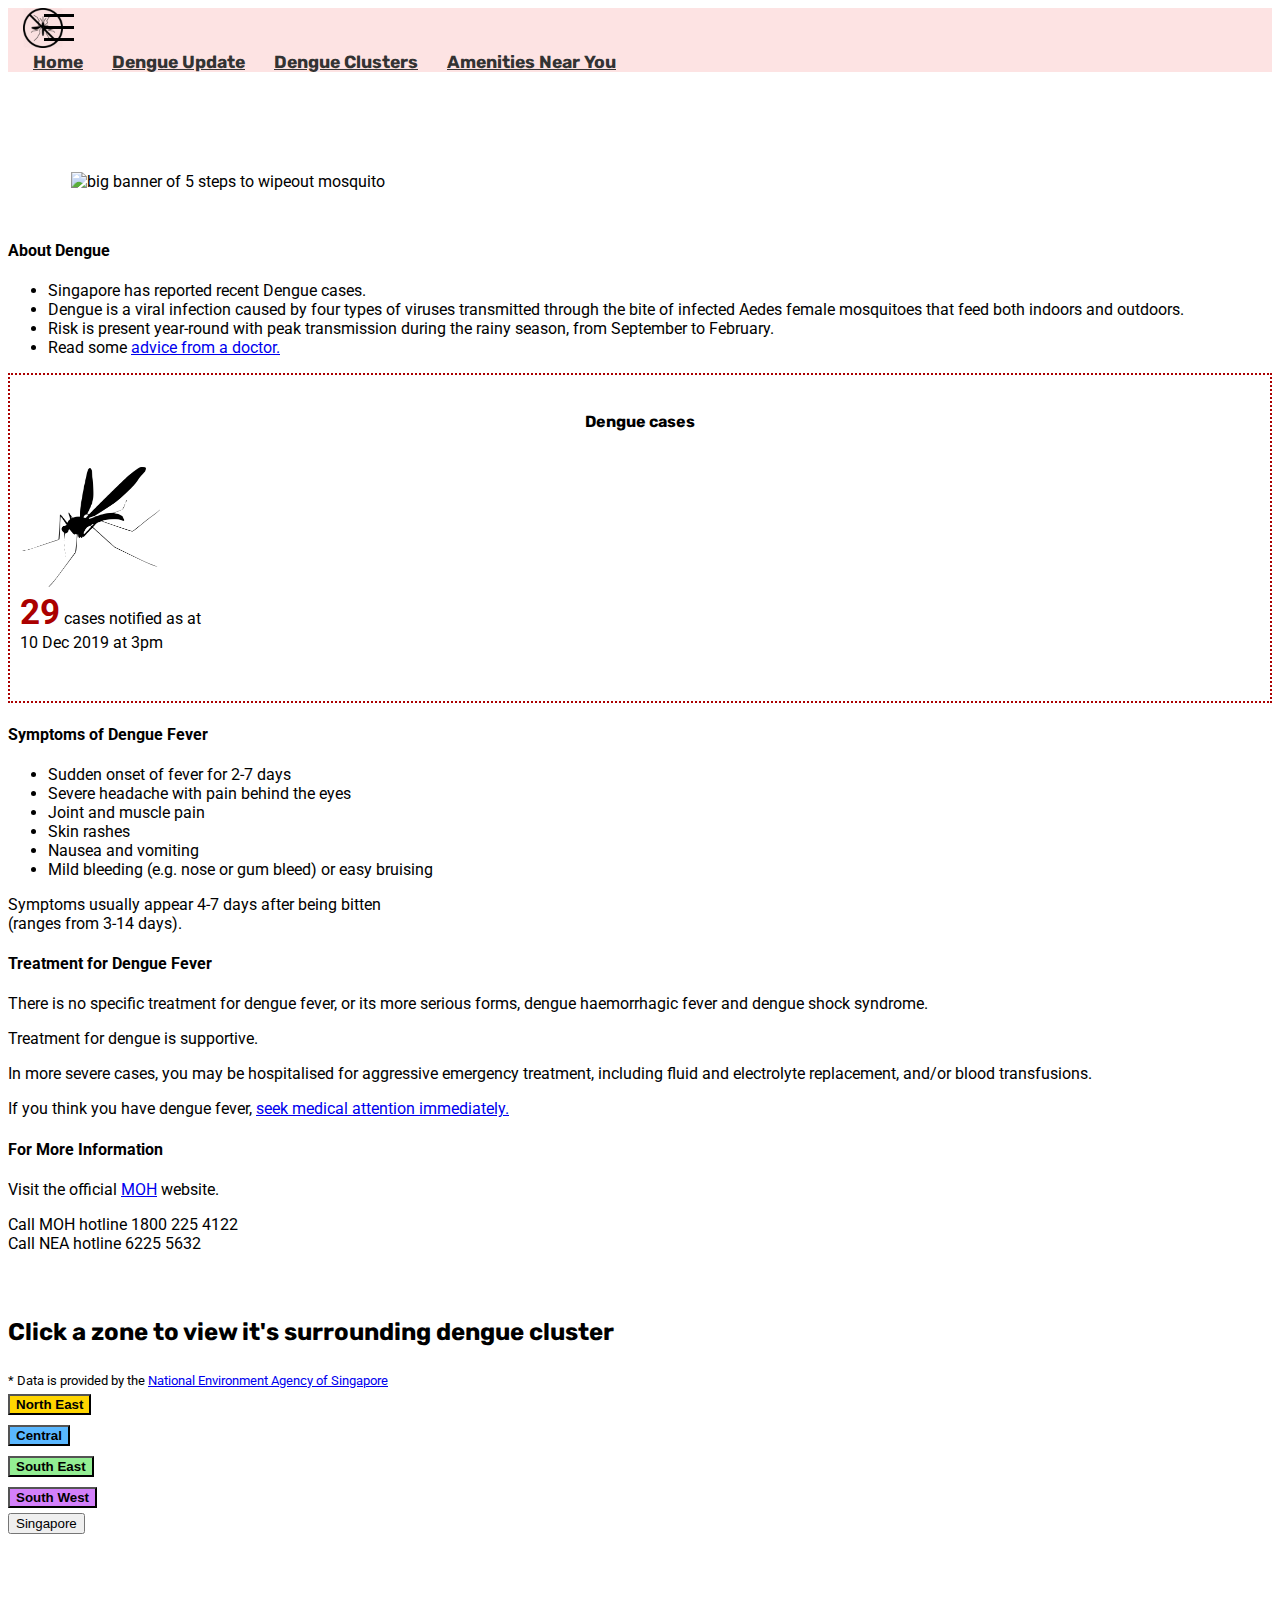
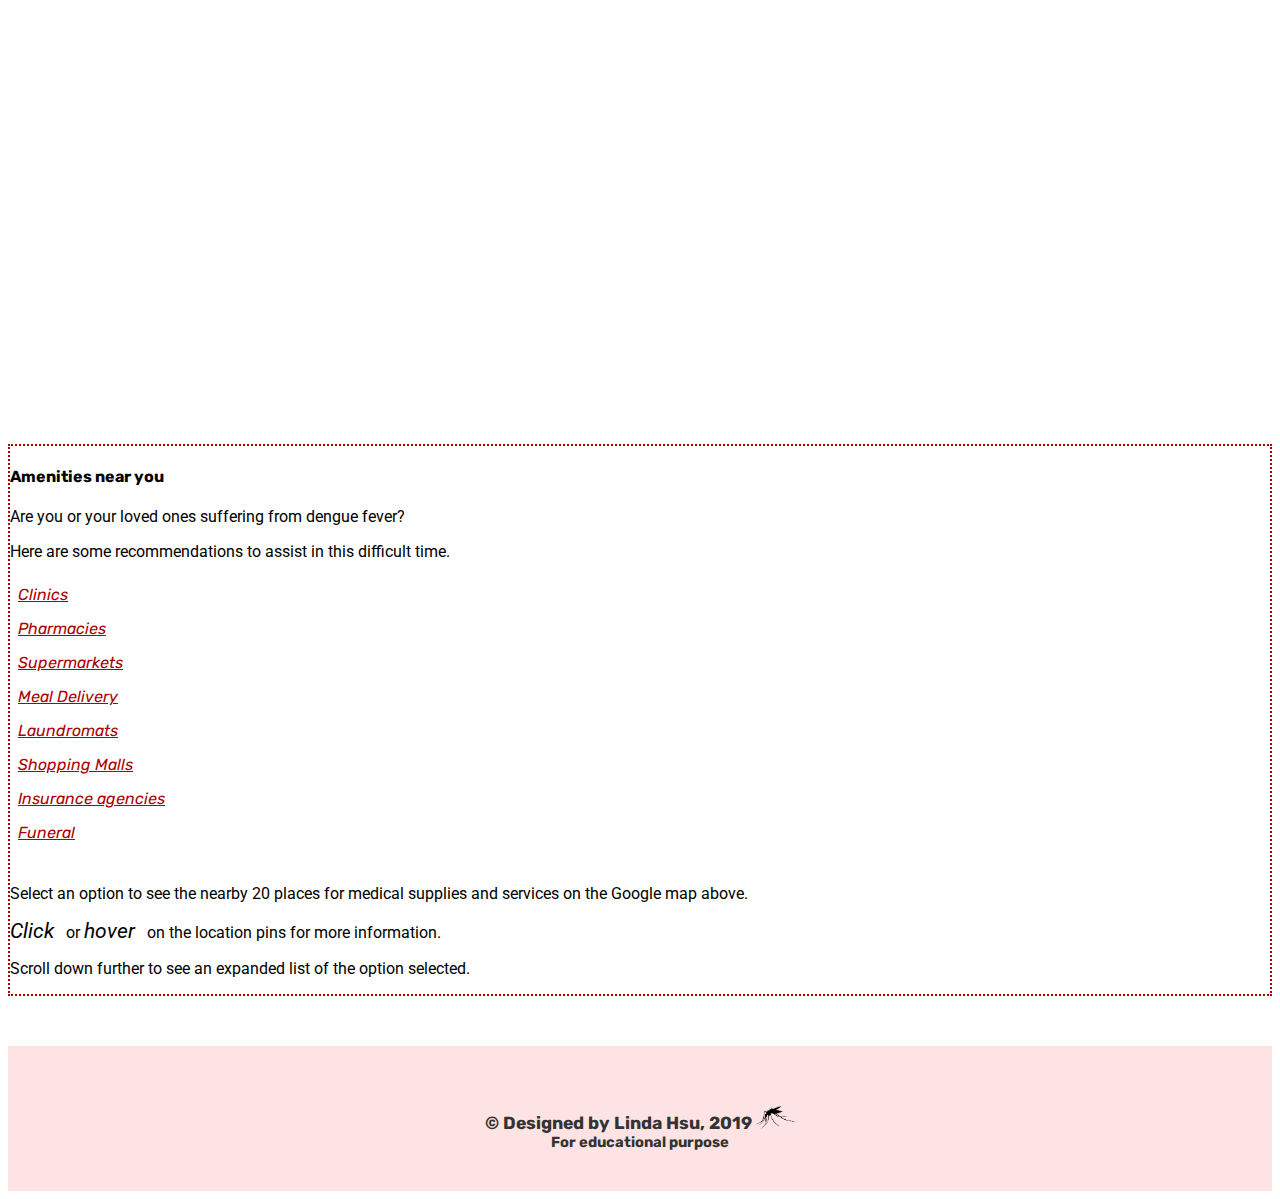
==== index.html @ a08a4c16 "added click or hover instruction in amenity box for users" ====
<!DOCTYPE html>
<html lang="en">

<head>
  <meta charset="UTF-8" />
  <meta name="viewport" content="width=device-width, initial-scale=1.0" />
  <meta http-equiv="X-UA-Compatible" content="ie=edge" />
  <title>DENGUE</title>
  <link rel="icon" href="assets/images/mosquito-favicon-no.png" type="image/png" />
  <link rel="stylesheet" href="https://stackpath.bootstrapcdn.com/bootstrap/4.4.0/css/bootstrap.min.css"
    integrity="sha384-SI27wrMjH3ZZ89r4o+fGIJtnzkAnFs3E4qz9DIYioCQ5l9Rd/7UAa8DHcaL8jkWt" crossorigin="anonymous" />
  <link href="https://fonts.googleapis.com/css?family=Roboto|Rubik&display=swap" rel="stylesheet" />
  <link rel="stylesheet" href="https://use.fontawesome.com/releases/v5.8.1/css/all.css"
    integrity="sha384-50oBUHEmvpQ+1lW4y57PTFmhCaXp0ML5d60M1M7uH2+nqUivzIebhndOJK28anvf" crossorigin="anonymous" />

  <link rel="stylesheet" href="assets/styles.css" />
</head>

<body>
  <!-- Start of Navbar -->
  <div id="page-top"></div>
  <div class="container">
    <nav class="navbar fixed-top navbar-expand-md">
      <img src="assets/images/mosquito-favicon-no.png" alt="small icon of a no mosquito" class="moz-brand" />
      <a href="#" class="navbar-toggler hamburger hamburger-animation" data-toggle="collapse"
        data-target="#navbarNavAltMarkup"><span></span></a>
      <div class="collapse navbar-collapse" id="navbarNavAltMarkup">
        <div class="navbar-nav">
          <a class="nav-item nav-link" href="#page-top">Home</a>
          <a class="nav-item nav-link" href="#dengue-update">Dengue Update</a>
          <a class="nav-item nav-link" href="#abovezones">Dengue Clusters</a>
          <a class="nav-item nav-link" href="#amenities">Amenities Near You</a>
        </div>
      </div>
    </nav>
  </div>
  <!-- End of Navbar-->

  <!-- Mozzie Wipeout Image -->
  <div class="container-fluid">
    <div class="mozzie-wipeout">
      <img src="assets/images/do-the-5-step-mw-banner.jpg" alt="big banner of 5 steps to wipeout mosquito" />
    </div>
  </div>

  <!-- About Dengue -->
  <div class="container" id="dengue-update">
    <div class="row">
      <div class="col-sm-12 col-lg-6">
        <div class="about-dengue" id="about-dengue">
          <h4>About Dengue</h4>
          <ul>
            <li>Singapore has reported recent Dengue cases.</li>
            <li>
              Dengue is a viral infection caused by four types of viruses
              transmitted through the bite of infected Aedes female mosquitoes
              that feed both indoors and outdoors.
            </li>
            <li>
              Risk is present year-round with peak transmission during the
              rainy season, from September to February.
            </li>
            <li>
              Read some
              <a href="https://uexglobal.com/2019/06/21/dengue-in-singapore-advice-by-dr-leong-hoe-nam-specialist-in-infectious-diseases/"
                target="_blank">advice from a doctor.</a>
            </li>
          </ul>
        </div>
      </div>

      <!-- Dengue Cases -->
      <div class="col-sm-12 col-lg-6">
        <div class="dengue-cases" id="dengue-cases">
          <h4>Dengue cases</h4>
          <div class="mosq-div">
            <img src="assets/images/mosquito1.png" alt="mosquito with thin legs and long wings" class="mosq-icon" />
          </div>
          <!-- <span class="number-cases"> -->
          <div class="cases-div">
            <span class="reported-cases">29</span>
            <span>cases notified as at</span><br />
            <span>10 Dec 2019 at 3pm</span>
          </div>
        </div>
      </div>
    </div>

    <!-- Dengue Symptoms -->
    <div class="row">
      <div class="col-sm-12 col-lg-6">
        <div class="dengue-symptoms">
          <h4>Symptoms of Dengue Fever</h4>
          <ul>
            <li>Sudden onset of fever for 2-7 days</li>
            <li>Severe headache with pain behind the eyes</li>
            <li>Joint and muscle pain</li>
            <li>Skin rashes</li>
            <li>Nausea and vomiting</li>
            <li>Mild bleeding (e.g. nose or gum bleed) or easy bruising</li>
          </ul>
          <p>
            Symptoms usually appear 4-7 days after being bitten <br>(ranges from
            3-14 days).
          </p>
        </div>
      </div>

      <!-- Dengue treatment -->
      <div class="col-sm-12 col-lg-6">
        <div class="dengue-treatment">
          <h4>Treatment for Dengue Fever</h4>
          <p>
            There is no specific treatment for dengue fever, or its more
            serious forms, dengue haemorrhagic fever and dengue shock
            syndrome.
          </p>
          <p>Treatment for dengue is supportive.</p>
          <p>
            In more severe cases, you may be hospitalised for aggressive
            emergency treatment, including fluid and electrolyte replacement,
            and/or blood transfusions.
          </p>
          <p>
            If you think you have dengue fever,
            <a href="http://www.doctors.com.sg/" target="_blank">seek medical attention immediately.</a>
          </p>
        </div>
      </div>
    </div>

    <div class="row">
      <div class="col-sm-12 col-lg-8 offset-lg-2">
        <div class="more-information">
          <h4>For More Information</h4>
          <p>
            Visit the official
            <a href="https://www.moh.gov.sg/diseases-updates/dengue" target="_blank">MOH</a>
            website.
          </p>

          <span>Call MOH hotline <i class="fas fa-phone"></i> 1800 225 4122</span>
          <br />
          <span>Call NEA hotline <i class="fas fa-phone"></i> 6225 5632</span>
        </div>
      </div>
    </div>
  </div>

  <!-- In between Dengue information and Select zone -->
  <div class="container">
    <div id="abovezones"></div>
  </div>

  <!-- Start of Select Zone -->
  <div class="container">
    <div class="select-zone" id="select-zone">
      <h3>
        Click a zone to view it's surrounding dengue cluster
      </h3>
      <small>* Data is provided by the <a href="https://data.gov.sg/search?q=dengue"> National Environment Agency of
          Singapore</a></small>
      <div class="zonebtns" id="zonebtns">
        <div class="row">
          <div class="col-6 col-md-3">
            <button type="button" class="btn btn-block north-east">
              North East
            </button>
          </div>
          <div class="col-6 col-md-3">
            <button type="button" class="btn btn-block central">
              Central
            </button>
          </div>
          <div class="col-6 col-md-3">
            <button type="button" class="btn btn-block south-east">
              South East
            </button>
          </div>
          <div class="col-6 col-md-3">
            <button type="button" class="btn btn-block south-west">
              South West
            </button>
          </div>
        </div>
        <div class="row">
          <div class="col-12 col-md-6 offset-md-3">
            <button type="button" class="btn btn-block singapore">
              Singapore
            </button>
          </div>
        </div>
      </div>
    </div>
  </div>
  <!-- End of Select Zone -->

  <!-- Google Map -->
  <div class="container-fluid">
    <div id="map"></div>
  </div>

  <!-- Amenities Card -->
  <div class="container">
    <div class="card eastcard">
      <div class=" card-body">
        <h4 class="card-title" id="amenities">Amenities near you</h4>
        <p class="card-text">
          Are you or your loved ones suffering from dengue fever?
        </p>
        <p>
          Here are some recommendations to assist in this difficult time.
        </p>

        <div class="row nearby-places" id="nearby-places">
          <div class="col-md-4 col-lg-3">
            <a href="#zonebtns" class="card-link clinics"><i class="fas fa-clinic-medical"></i>Clinics</a>
          </div>
          <div class="col-md-4 col-lg-3">
            <a href="#zonebtns" class="card-link pharmacies"><i class="fas fa-pills"></i>Pharmacies</a>
          </div>
          <div class="col-md-4 col-lg-3">
            <a href="#zonebtns" class="card-link spmkt"><i class="fas fa-shopping-cart"></i>Supermarkets</a>
          </div>
          <div class="col-md-4 col-lg-3">
            <a href="#zonebtns" class="card-link meals"><i class="fas fa-utensils"></i>Meal Delivery</a>
          </div>
          <div class="col-md-4 col-lg-3 laundromat">
            <a href="#zonebtns" class="card-link laundromats"><i class="fas fa-tshirt"></i>Laundromats</a>
          </div>
          <div class="col-md-4 col-lg-3">
            <a href="#zonebtns" class="card-link shopping"><i class="fas fa-building"></i>Shopping Malls</a>
          </div>
          <div class="col-lg-3 d-none d-lg-block">
            <a href="#zonebtns" class="card-link insurance"><i class="fas fa-landmark"></i>Insurance agencies</a>
          </div>
          <div class="col-lg-3 d-none d-lg-block">
            <a href="#zonebtns" class="card-link funeral"><i class="fas fa-store"></i>Funeral</a>
          </div>
        </div>
        <br />
        <p>
          Select an option to see the nearby 20 places for medical supplies
          and services on the Google map above.
        </p>
        <p><i>Click</i> or <i>hover</i> on the location pins for more information.</p>
        <p>
          Scroll down further to see an expanded list of the option selected.
        </p>
      </div>
    </div>
  </div>
  <!-- Google Map results table-->
  <div class="container">
    <div class="results-table"></div>
  </div>

  <div class="container-fluid footer-div">
    <footer class="footer">
      <div class="footer-icons">
        <a href="https://github.com/Paddlepop25" target="_blank"><i class="fab fa-github"></i></a>
        <a href="https://www.linkedin.com/in/lindahsu007/" target="_blank"><i class="fab fa-linkedin-in"></i></a>
        <a href="https://twitter.com/shecodeshsucode" target="_blank"><i class="fab fa-twitter"></i></a>
        <a href="https://www.instagram.com/shecodeshsucodes/" target="_blank"><i class="fab fa-instagram"></i></a>
      </div>
      <p>
        &copy; Designed by Linda Hsu, 2019
        <a href="https://www.moh.gov.sg/diseases-updates/dengue" target="_blank"><img
            src="assets/images/mosquito-favicon-big.png" alt="small icon of a mosquito sucking blood"
            class="footer-mosq" />
        </a>
      </p>
      <small>For educational purpose</small>
      <br />
    </footer>
  </div>

  <!--Bootstrap CDNs-->
  <script src="https://code.jquery.com/jquery-3.4.1.slim.min.js"
    integrity="sha384-J6qa4849blE2+poT4WnyKhv5vZF5SrPo0iEjwBvKU7imGFAV0wwj1yYfoRSJoZ+n"
    crossorigin="anonymous"></script>
  <script src="https://cdn.jsdelivr.net/npm/popper.js@1.16.0/dist/umd/popper.min.js"
    integrity="sha384-Q6E9RHvbIyZFJoft+2mJbHaEWldlvI9IOYy5n3zV9zzTtmI3UksdQRVvoxMfooAo"
    crossorigin="anonymous"></script>
  <script src="https://stackpath.bootstrapcdn.com/bootstrap/4.4.0/js/bootstrap.min.js"
    integrity="sha384-3qaqj0lc6sV/qpzrc1N5DC6i1VRn/HyX4qdPaiEFbn54VjQBEU341pvjz7Dv3n6P"
    crossorigin="anonymous"></script>

  <!--Google Map API-->
  <script
    src="https://maps.googleapis.com/maps/api/js?key=AIzaSyAQOzXrUwtwRVkzSyWzeRdxfpiPe7kBliU&libraries=places&callback=initMap"
    async defer></script>

  <!--Own js file-->
  <script src="assets/scripts/app.js"></script>
  <script src="assets/scripts/scrolling-effect.js"></script>
  <script src="assets/scripts/dengue-clusters.js"></script>
  <script src="assets/scripts/places/clinic.js"></script>
  <script src="assets/scripts/places/pharmacy.js"></script>
  <script src="assets/scripts/places/mealdelivery.js"></script>
  <script src="assets/scripts/places/laundromat.js"></script>
  <script src="assets/scripts/places/supermarket.js"></script>
  <script src="assets/scripts/places/shoppingmalls.js"></script>
  <script src="assets/scripts/places/insurance.js"></script>
  <script src="assets/scripts/places/funeral.js"></script>
</body>

</html>
---- assets/styles.css ----
body {
  font-size: 16px;
  font-family: "Roboto", sans-serif;
}

.navbar {
  background: #fde3e3;
}

.moz-brand {
  margin: 0 15px;
  width: 40px;
  height: 40px;
}

.navbar-nav a {
  font-family: "Rubik", sans-serif;
  color: #333333;
  font-weight: bold;
  font-size: 1.1rem;
  text-align: center;
  margin-left: 25px;
}

.navbar-nav a:hover {
  color: rgb(171, 0, 0);
}

.hamburger {
  position: relative;
  display: inline-block;
  width: 30px;
  height: 30px;
  right: 25px;
}
.hamburger span {
  margin: 0 auto;
  position: relative;
  top: 8px;
  right: 13px;
}
.hamburger span:before,
.hamburger span:after {
  position: absolute;
  content: "";
}
.hamburger span,
.hamburger span:before,
.hamburger span:after {
  width: 30px;
  height: 3px;
  background-color: #000;
  display: block;
}
.hamburger span:before {
  margin-top: -12px;
}
.hamburger span:after {
  margin-top: 12px;
}
.hamburger-animation {
  -webkit-transform: rotate(0deg);
  transform: rotate(0deg);
  -webkit-transition: 0.2s ease;
  transition: 0.2s ease;
}
.hamburger-animation:hover {
  -webkit-transform: rotate(90deg);
  transform: rotate(90deg);
}

.mozzie-wipeout img {
  width: 90%;
  display: block;
  margin: 100px auto;
  margin-bottom: 50px;
}

.dengue-description {
  border: 2px dotted rgb(171, 0, 0);
  padding: 15px 10px;
  margin-bottom: 20px;
}

.dengue-description h4 {
  text-align: center;
  font-family: "Rubik", sans-serif;
  font-weight: bold;
}

.dengue-description ul {
  line-height: 30px;
  padding-left: 20px;
}

.dengue-description a {
  color: rgb(171, 0, 0);
  font-style: italic;
}

.dengue-description a:hover {
  color: rgb(171, 0, 0);
}

.dengue-cases {
  border: 2px dotted rgb(171, 0, 0);
  padding: 15px 10px;
}
.dengue-cases h4 {
  font-family: "Rubik", sans-serif;
  font-weight: bold;
  text-align: center;
}

.div-for-icon {
  text-align: center;
}

.mosq-icon {
  width: 120px;
  height: 100px;
}

.div-for-cases {
  text-align: center;
}

.reported-cases {
  font-size: 2.2rem;
  font-weight: bold;
  color: rgb(171, 0, 0);
}

#abovezones {
  height: 40px;
}

.select-zone h3 {
  font-family: "Rubik", sans-serif;
  font-weight: bold;
  font-size: 1.5rem;
  margin-top: 25px;
  /* margin-bottom: 20px; */
}

.zonebtns .north-east {
  margin: 5px 0;
  font-weight: bold;
  background: #ffd500;
}

.zonebtns .north-east:hover {
  background: rgb(243, 170, 1);
  color: #ffffff;
}

.zonebtns .central {
  margin: 5px 0;
  font-weight: bold;
  background: #59b7ff;
}

.zonebtns .central:hover {
  background: #248cdb;
  color: #ffffff;
}

.zonebtns .south-east {
  margin: 5px 0;
  font-weight: bold;
  background: #93ee93;
}

.zonebtns .south-east:hover {
  background: #1db61d;
  color: #ffffff;
}

.zonebtns .south-west {
  margin: 5px 0;
  font-weight: bold;
  background: #d380fa;
}

.zonebtns .south-west:hover {
  background: #a12dee;
  color: #ffffff;
}

.zonebtns .reset-btn {
  margin: 5px 0;
  font-weight: bold;
}

.zonebtns .reset-btn:hover {
  color: #333333;
}

#map {
  width: 100%;
  height: 50vh;
  margin: 30px auto;
}

/* Styling for clusters' infowindows */
#cluster-infobox {
  line-height: 23px;
}

/* Styling for amenities' infowindows */
.infoWindow-header {
  font-family: "Rubik", sans-serif;
  margin-bottom: -8px;
  color: rgb(171, 0, 0);
  font-weight: bold;
}

.infoWindow-content {
  background: #fcf6f6;
  margin-bottom: 5px;
  font-size: 0.9rem;
}

.eastcard {
  border: 2px dotted rgb(171, 0, 0);
  margin-bottom: 20px;
}

.eastcard h4 {
  font-family: "Rubik", sans-serif;
  font-weight: bold;
}

.eastcard i {
  margin-right: 8px;
  font-size: 1.3rem;
  text-align: left;
}

.eastcard a {
  color: rgb(171, 0, 0);
  font-style: italic;
  text-align: left;
  line-height: 32px;
  font-family: "Rubik", sans-serif;
}

.eastcard a:hover {
  color: rgb(138, 2, 2);
}

.results-table {
  margin-bottom: 50px;
}

tr:nth-child(even) {
  background: #fcf6f6;
}

thead .table-header {
  background: #fcf1f1;
}

.footer-div {
  padding-left: 0;
  padding-right: 0;
}

.footer {
  background: #fde3e3;
  color: #333333;
  font-family: "Rubik", sans-serif;
  font-weight: bold;
  font-size: 1.1rem;
  text-align: center;
}

.footer-icons i {
  color: #333333;
  font-size: 1.7rem;
  margin: 20px 10px 0 10px;
}

.footer-icons i:hover {
  color: rgb(171, 0, 0);
}

.footer p {
  padding-top: 10px;
  margin-bottom: 0;
}

.footer-mosq {
  width: 40px;
}

.footer-mosq:hover {
  filter: drop-shadow(1px 1px 1px rgb(116, 107, 107));
  animation: shake 0.82s cubic-bezier(0.36, 0.07, 0.19, 0.97) both;
  transform: translate3d(0, 0, 0);
  backface-visibility: hidden;
  perspective: 1000px;
}

@keyframes shake {
  10%,
  90% {
    transform: translate3d(-1px, 0, 0);
  }

  20%,
  80% {
    transform: translate3d(0, 2px, 0);
  }

  30%,
  50%,
  70% {
    transform: translate3d(-1px, 0, 0);
  }

  40%,
  60% {
    transform: translate3d(-2px, 1px, 0);
  }
}

.footer small {
  display: block;
  margin-bottom: 20px;
}

@media (max-width: 767.98px) {
  .navbar-nav a:first-child {
    margin-top: 10px;
  }
  .navbar-nav a:last-child {
    margin-bottom: 20px;
  }
  .mozzie-wipeout img {
    width: 100%;
  }
}

@media (min-width: 992px) {
  .dengue-cases {
    height: 296px;
  }
  .mosq-icon {
    width: 140px;
    height: 120px;
    margin-top: 15px;
  }
}

@media (min-width: 992px) {
  .table-sm {
    margin: 0 auto;
  }
}
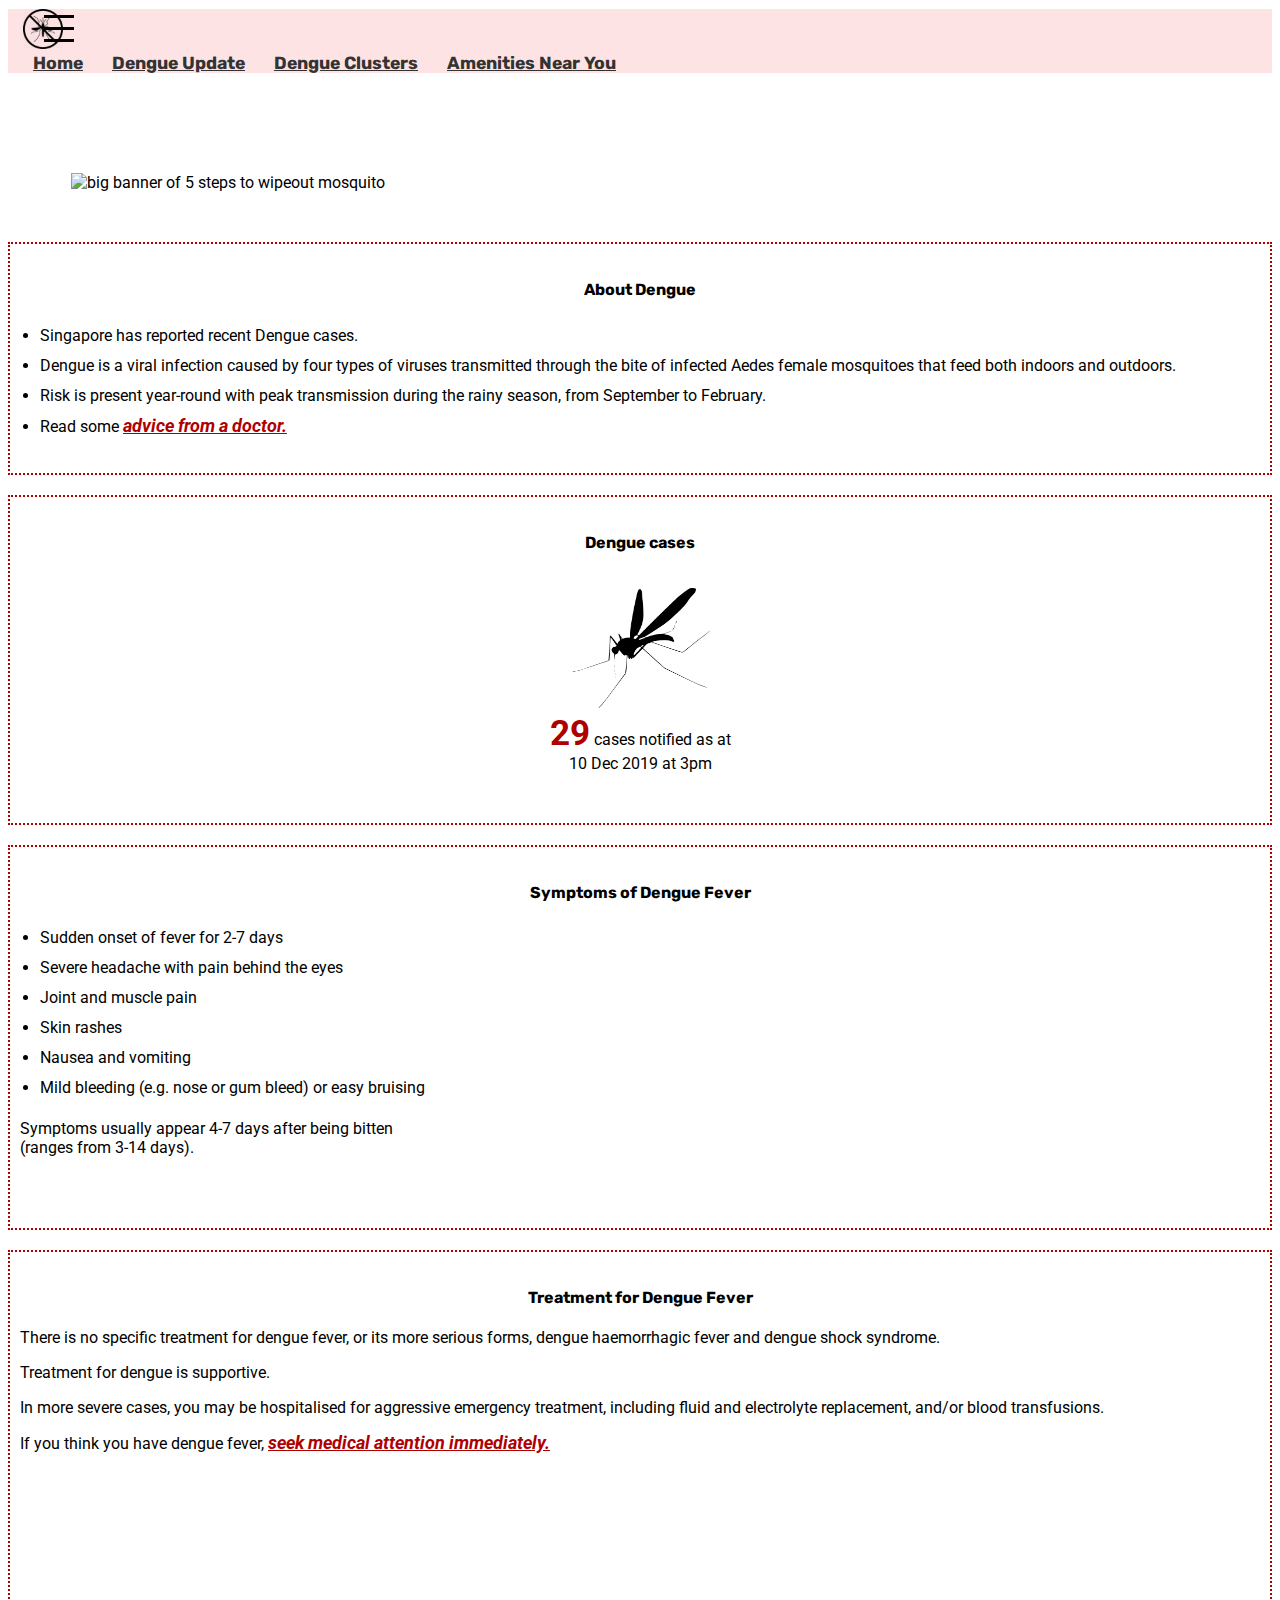
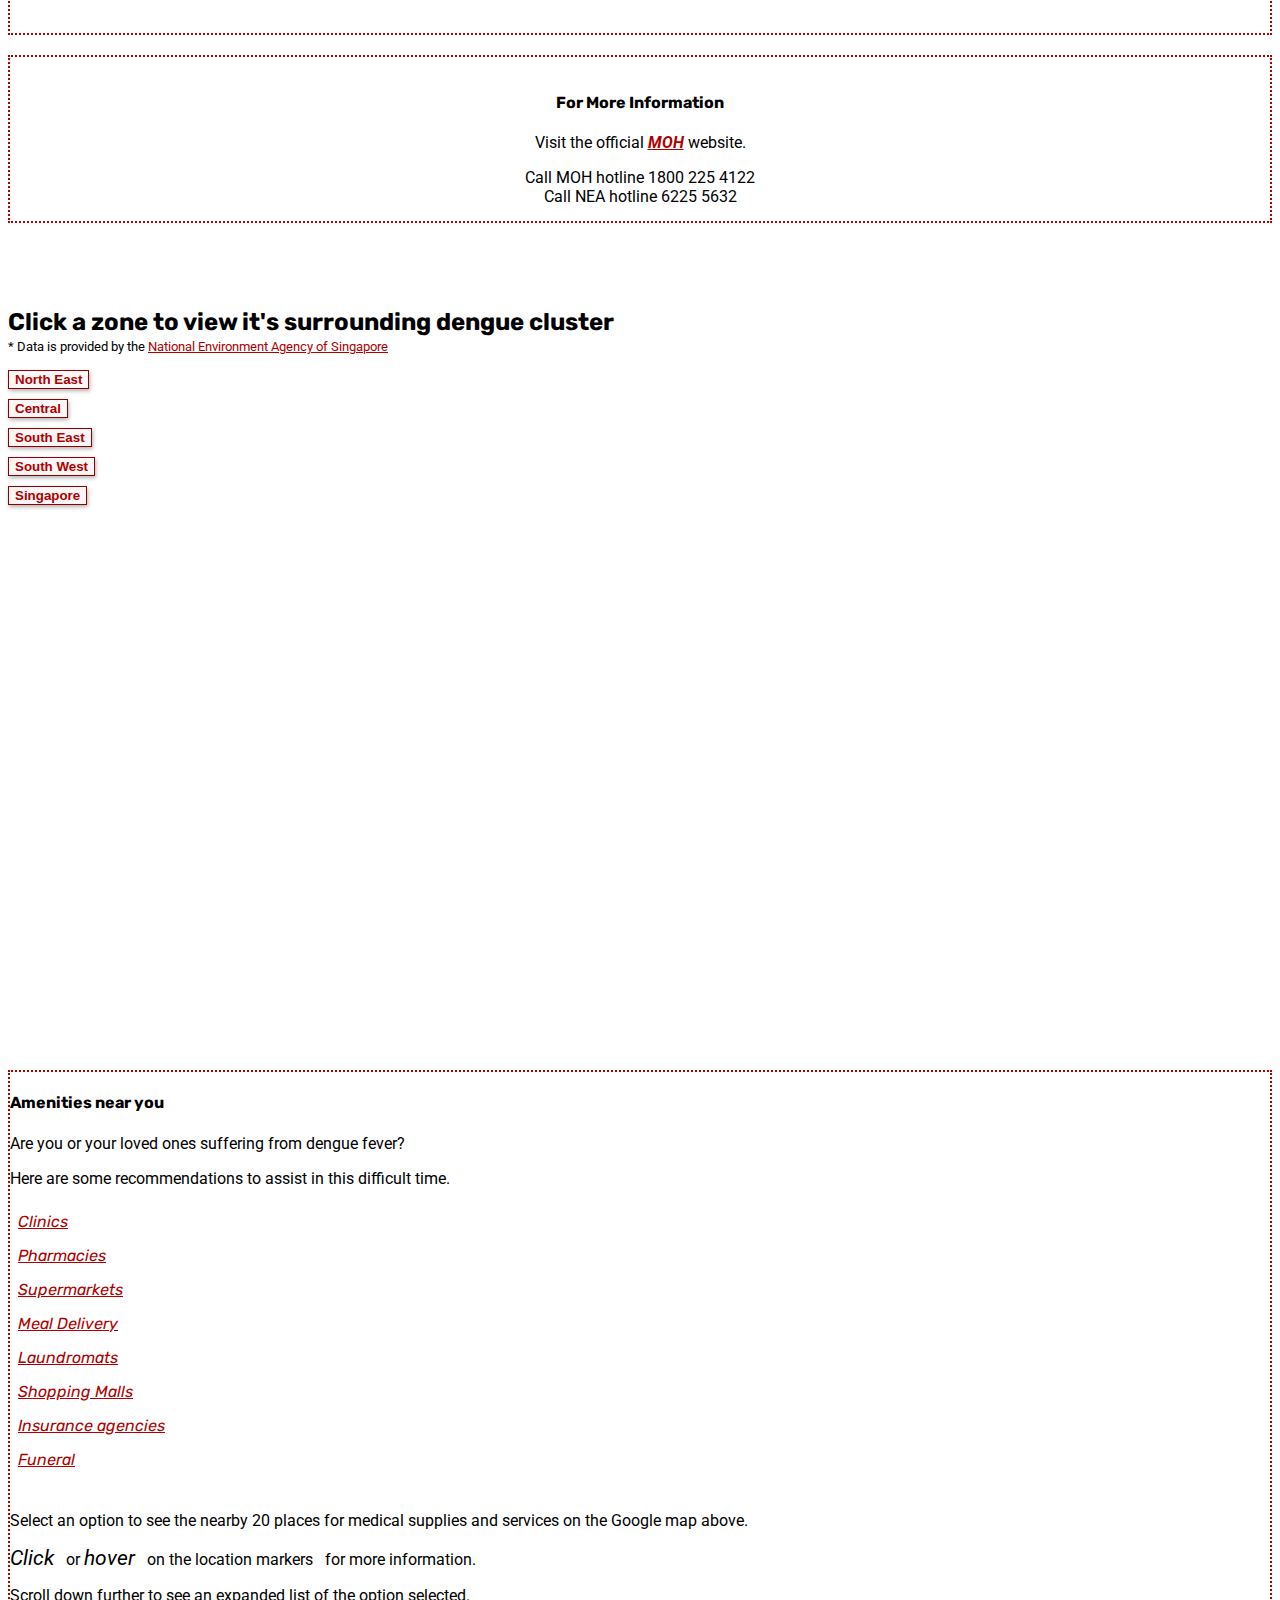
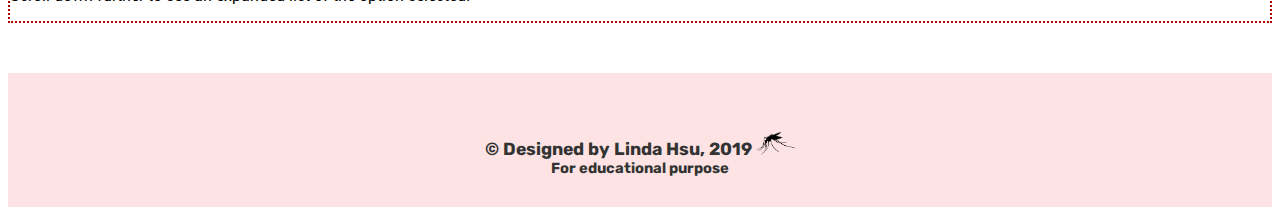
==== commit 8f2c7d6c: "changed all rgb colors to hexidecimal #" ====
--- a/index.html
+++ b/index.html
@@ -44,10 +44,10 @@
   </div>
 
   <!-- About Dengue -->
-  <div class="container" id="dengue-update">
+  <div class="container">
     <div class="row">
       <div class="col-sm-12 col-lg-6">
-        <div class="about-dengue" id="about-dengue">
+        <div class="about-dengue">
           <h4>About Dengue</h4>
           <ul>
             <li>Singapore has reported recent Dengue cases.</li>
@@ -63,7 +63,7 @@
             <li>
               Read some
               <a href="https://uexglobal.com/2019/06/21/dengue-in-singapore-advice-by-dr-leong-hoe-nam-specialist-in-infectious-diseases/"
-                target="_blank">advice from a doctor.</a>
+                target="_blank" id="dengue-update">advice from a doctor.</a>
             </li>
           </ul>
         </div>
@@ -71,7 +71,7 @@
 
       <!-- Dengue Cases -->
       <div class="col-sm-12 col-lg-6">
-        <div class="dengue-cases" id="dengue-cases">
+        <div class="dengue-cases">
           <h4>Dengue cases</h4>
           <div class="mosq-div">
             <img src="assets/images/mosquito1.png" alt="mosquito with thin legs and long wings" class="mosq-icon" />
@@ -243,7 +243,7 @@
           Select an option to see the nearby 20 places for medical supplies
           and services on the Google map above.
         </p>
-        <p><i>Click</i> or <i>hover</i> on the location pins for more information.</p>
+        <p><i>Click</i> or <i>hover</i> on the location markers <i class="fas fa-map-marker-alt"></i>for more information.</p>
         <p>
           Scroll down further to see an expanded list of the option selected.
         </p>
--- a/assets/styles.css
+++ b/assets/styles.css
@@ -1,6 +1,10 @@
 body {
   font-size: 16px;
   font-family: "Roboto", sans-serif;
+}
+
+#page-top {
+  height: 1px;
 }
 
 .navbar {
@@ -16,14 +20,14 @@
 .navbar-nav a {
   font-family: "Rubik", sans-serif;
   color: #333333;
-  font-weight: bold;
+  font-weight: bolder;
   font-size: 1.1rem;
   text-align: center;
   margin-left: 25px;
 }
 
 .navbar-nav a:hover {
-  color: rgb(171, 0, 0);
+  color: #af0000;
 }
 
 .hamburger {
@@ -76,43 +80,22 @@
   margin-bottom: 50px;
 }
 
-.dengue-description {
-  border: 2px dotted rgb(171, 0, 0);
+#dengue-update {
+  height: 1px;
+}
+
+.dengue-cases {
+  border: 2px dotted #af0000;
   padding: 15px 10px;
   margin-bottom: 20px;
 }
-
-.dengue-description h4 {
-  text-align: center;
-  font-family: "Rubik", sans-serif;
-  font-weight: bold;
-}
-
-.dengue-description ul {
-  line-height: 30px;
-  padding-left: 20px;
-}
-
-.dengue-description a {
-  color: rgb(171, 0, 0);
-  font-style: italic;
-}
-
-.dengue-description a:hover {
-  color: rgb(171, 0, 0);
-}
-
-.dengue-cases {
-  border: 2px dotted rgb(171, 0, 0);
-  padding: 15px 10px;
-}
 .dengue-cases h4 {
   font-family: "Rubik", sans-serif;
   font-weight: bold;
   text-align: center;
 }
 
-.div-for-icon {
+.mosq-div {
   text-align: center;
 }
 
@@ -121,14 +104,111 @@
   height: 100px;
 }
 
-.div-for-cases {
+.cases-div {
   text-align: center;
 }
 
 .reported-cases {
   font-size: 2.2rem;
   font-weight: bold;
-  color: rgb(171, 0, 0);
+  color: #af0000;
+}
+
+.about-dengue {
+  border: 2px dotted #af0000;
+  padding: 15px 10px;
+  margin-bottom: 20px;
+}
+
+.about-dengue h4 {
+  text-align: center;
+  font-family: "Rubik", sans-serif;
+  font-weight: bold;
+}
+
+.about-dengue ul {
+  line-height: 30px;
+  padding-left: 20px;
+}
+
+.about-dengue a {
+  color: #af0000;
+  font-style: italic;
+  font-weight: bold;
+  font-size: 1.1rem;
+}
+
+.about-dengue a:hover {
+  color: #900000;
+  text-decoration: none;
+  font-weight: bold;
+}
+
+.dengue-symptoms {
+  border: 2px dotted #af0000;
+  padding: 15px 10px;
+  margin-bottom: 20px;
+}
+
+.dengue-symptoms h4 {
+  text-align: center;
+  font-family: "Rubik", sans-serif;
+  font-weight: bold;
+}
+
+.dengue-symptoms ul {
+  line-height: 30px;
+  padding-left: 20px;
+}
+
+.dengue-treatment {
+  border: 2px dotted #af0000;
+  padding: 15px 10px;
+  margin-bottom: 20px;
+}
+
+.dengue-treatment h4 {
+  text-align: center;
+  font-family: "Rubik", sans-serif;
+  font-weight: bold;
+}
+
+.dengue-treatment a {
+  color: #af0000;
+  font-style: italic;
+  font-weight: bold;
+  font-size: 1.1rem;
+}
+
+.dengue-treatment a:hover {
+  color: #900000;
+  text-decoration: none;
+  font-weight: bold;
+}
+
+.more-information {
+  border: 2px dotted #af0000;
+  padding: 15px 10px;
+  margin-bottom: 20px;
+  text-align: center;
+}
+
+.more-information h4 {
+  text-align: center;
+  font-family: "Rubik", sans-serif;
+  font-weight: bold;
+}
+
+.more-information a {
+  color: #af0000;
+  font-style: italic;
+  font-weight: bold;
+}
+
+.more-information a:hover {
+  color: #900000;
+  text-decoration: none;
+  font-weight: bold;
 }
 
 #abovezones {
@@ -140,65 +220,95 @@
   font-weight: bold;
   font-size: 1.5rem;
   margin-top: 25px;
-  /* margin-bottom: 20px; */
+  margin-bottom: 0;
+}
+
+.select-zone small a {
+  color: #af0000;
+}
+
+.select-zone small a:hover {
+  color: #900000;
+  text-decoration: none;
+}
+
+.zonebtns {
+  margin-top: 10px;
 }
 
 .zonebtns .north-east {
   margin: 5px 0;
   font-weight: bold;
-  background: #ffd500;
+  box-shadow: 1px 2px 4px rgba(0, 0, 0, 0.3);
+  color: #af0000;
+  background: #fcf6f6;
+  border: 1px solid #900000;
 }
 
 .zonebtns .north-east:hover {
-  background: rgb(243, 170, 1);
-  color: #ffffff;
+  background: #fae5e5;
+  color: #900000;
 }
 
 .zonebtns .central {
   margin: 5px 0;
   font-weight: bold;
-  background: #59b7ff;
+  box-shadow: 1px 2px 4px rgba(0, 0, 0, 0.3);
+  color: #af0000;
+  background: #fcf6f6;
+  border: 1px solid #900000;
 }
 
 .zonebtns .central:hover {
-  background: #248cdb;
-  color: #ffffff;
+  background: #fae5e5;
+  color: #900000;
 }
 
 .zonebtns .south-east {
   margin: 5px 0;
   font-weight: bold;
-  background: #93ee93;
+  box-shadow: 1px 2px 4px rgba(0, 0, 0, 0.3);
+  color: #af0000;
+  background: #fcf6f6;
+  border: 1px solid #900000;
 }
 
 .zonebtns .south-east:hover {
-  background: #1db61d;
-  color: #ffffff;
+  background: #fae5e5;
+  color: #900000;
 }
 
 .zonebtns .south-west {
   margin: 5px 0;
   font-weight: bold;
-  background: #d380fa;
+  box-shadow: 1px 2px 4px rgba(0, 0, 0, 0.3);
+  color: #af0000;
+  background: #fcf6f6;
+  border: 1px solid #900000;
 }
 
 .zonebtns .south-west:hover {
-  background: #a12dee;
-  color: #ffffff;
-}
-
-.zonebtns .reset-btn {
+  background: #fae5e5;
+  color: #900000;
+}
+
+.zonebtns .singapore {
   margin: 5px 0;
   font-weight: bold;
-}
-
-.zonebtns .reset-btn:hover {
-  color: #333333;
+  box-shadow: 1px 2px 4px rgba(0, 0, 0, 0.3);
+  color: #af0000;
+  background: #fcf6f6;
+  border: 1px solid #900000;
+}
+
+.zonebtns .singapore:hover {
+  background: #fae5e5;
+  color: #900000;
 }
 
 #map {
   width: 100%;
-  height: 50vh;
+  height: 500px;
   margin: 30px auto;
 }
 
@@ -211,7 +321,7 @@
 .infoWindow-header {
   font-family: "Rubik", sans-serif;
   margin-bottom: -8px;
-  color: rgb(171, 0, 0);
+  color: #af0000;
   font-weight: bold;
 }
 
@@ -222,7 +332,7 @@
 }
 
 .eastcard {
-  border: 2px dotted rgb(171, 0, 0);
+  border: 2px dotted #af0000;
   margin-bottom: 20px;
 }
 
@@ -238,7 +348,7 @@
 }
 
 .eastcard a {
-  color: rgb(171, 0, 0);
+  color: #af0000;
   font-style: italic;
   text-align: left;
   line-height: 32px;
@@ -246,7 +356,7 @@
 }
 
 .eastcard a:hover {
-  color: rgb(138, 2, 2);
+  color: #900000;
 }
 
 .results-table {
@@ -278,11 +388,11 @@
 .footer-icons i {
   color: #333333;
   font-size: 1.7rem;
-  margin: 20px 10px 0 10px;
+  margin: 30px 5px 0 10px;
 }
 
 .footer-icons i:hover {
-  color: rgb(171, 0, 0);
+  color: #af0000;
 }
 
 .footer p {
@@ -295,7 +405,6 @@
 }
 
 .footer-mosq:hover {
-  filter: drop-shadow(1px 1px 1px rgb(116, 107, 107));
   animation: shake 0.82s cubic-bezier(0.36, 0.07, 0.19, 0.97) both;
   transform: translate3d(0, 0, 0);
   backface-visibility: hidden;
@@ -327,7 +436,7 @@
 
 .footer small {
   display: block;
-  margin-bottom: 20px;
+  margin-bottom: 10px;
 }
 
 @media (max-width: 767.98px) {
@@ -351,10 +460,17 @@
     height: 120px;
     margin-top: 15px;
   }
-}
-
-@media (min-width: 992px) {
+  .dengue-symptoms {
+    height: 351px;
+  }
+
   .table-sm {
     margin: 0 auto;
   }
 }
+
+@media (min-width: 1200px) {
+  .dengue-treatment {
+    height: 351px;
+  }
+}
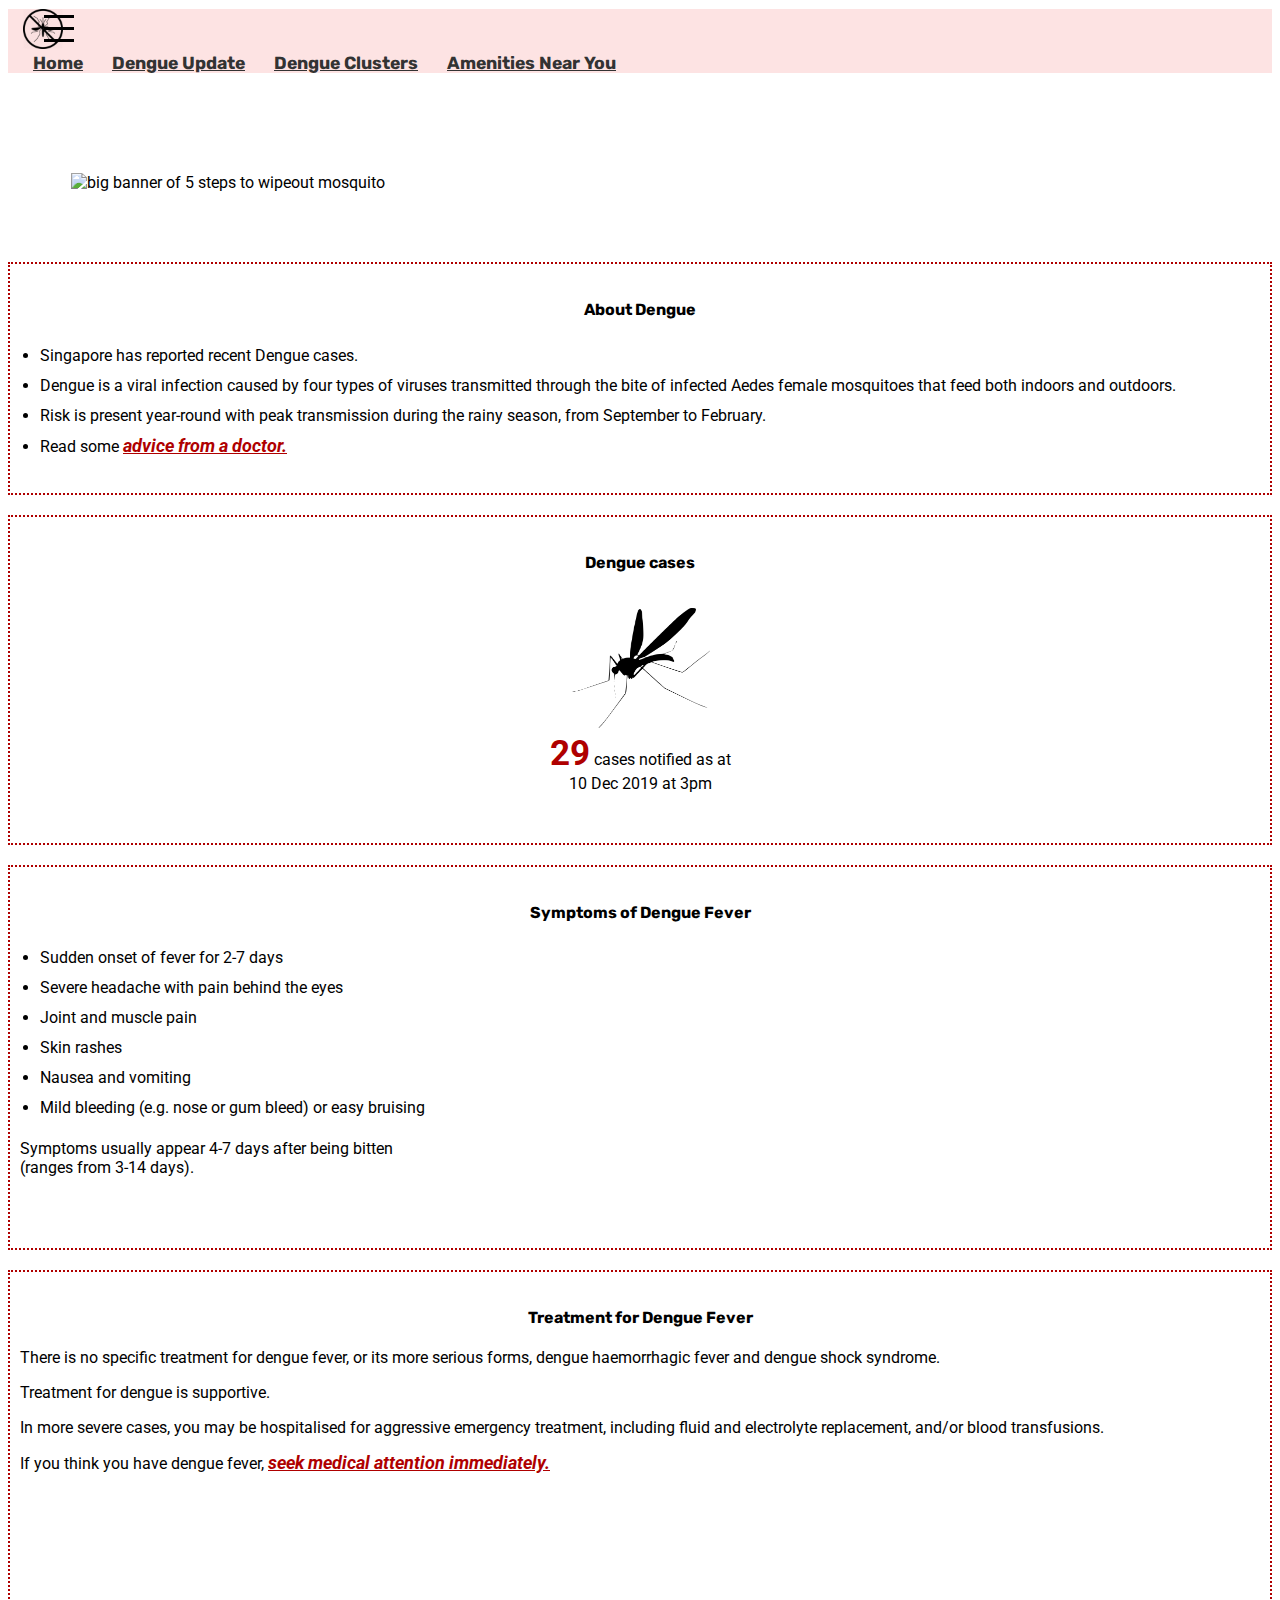
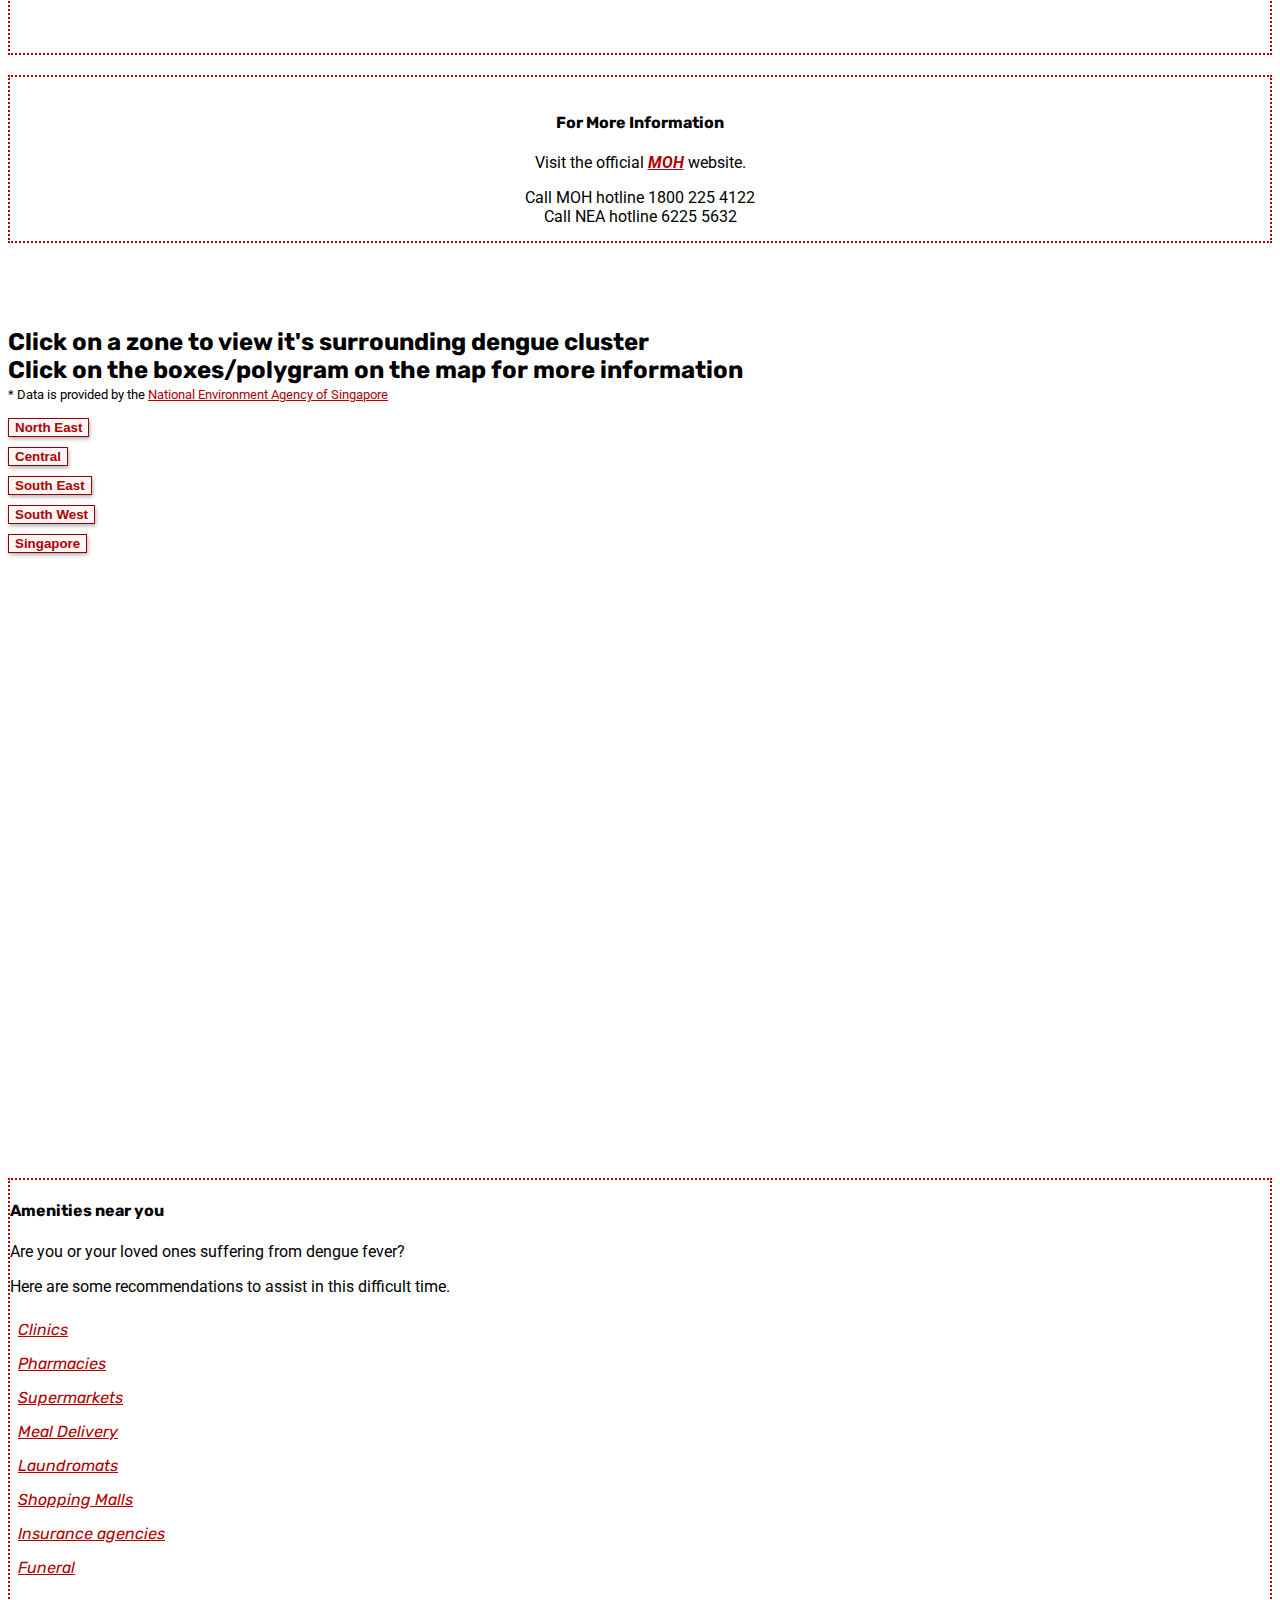
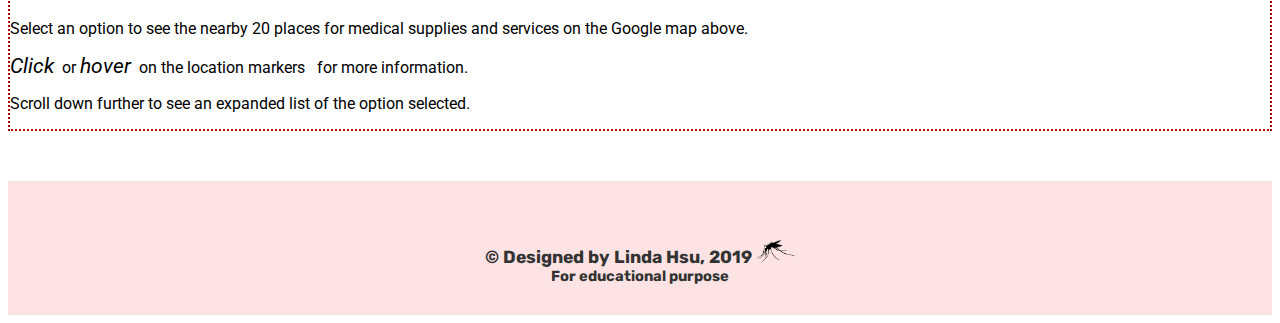
==== commit f78f3ade: "gave spacing for some divs so scrolling there looks neater" ====
--- a/index.html
+++ b/index.html
@@ -27,7 +27,7 @@
       <div class="collapse navbar-collapse" id="navbarNavAltMarkup">
         <div class="navbar-nav">
           <a class="nav-item nav-link" href="#page-top">Home</a>
-          <a class="nav-item nav-link" href="#dengue-update">Dengue Update</a>
+          <a class="nav-item nav-link" href="#aboveAboutDengue">Dengue Update</a>
           <a class="nav-item nav-link" href="#abovezones">Dengue Clusters</a>
           <a class="nav-item nav-link" href="#amenities">Amenities Near You</a>
         </div>
@@ -42,7 +42,7 @@
       <img src="assets/images/do-the-5-step-mw-banner.jpg" alt="big banner of 5 steps to wipeout mosquito" />
     </div>
   </div>
-
+  <div id="aboveAboutDengue"></div>
   <!-- About Dengue -->
   <div class="container">
     <div class="row">
@@ -63,7 +63,7 @@
             <li>
               Read some
               <a href="https://uexglobal.com/2019/06/21/dengue-in-singapore-advice-by-dr-leong-hoe-nam-specialist-in-infectious-diseases/"
-                target="_blank" id="dengue-update">advice from a doctor.</a>
+                target="_blank">advice from a doctor.</a>
             </li>
           </ul>
         </div>
@@ -156,7 +156,9 @@
   <div class="container">
     <div class="select-zone" id="select-zone">
       <h3>
-        Click a zone to view it's surrounding dengue cluster
+        Click on a zone to view it's surrounding dengue cluster
+        <br>
+        Click on the boxes/polygram on the map for more information
       </h3>
       <small>* Data is provided by the <a href="https://data.gov.sg/search?q=dengue"> National Environment Agency of
           Singapore</a></small>
@@ -200,11 +202,14 @@
     <div id="map"></div>
   </div>
 
+  <!-- Above Amenities Card -->
+  <div id="amenities"></div>
+
   <!-- Amenities Card -->
   <div class="container">
     <div class="card eastcard">
       <div class=" card-body">
-        <h4 class="card-title" id="amenities">Amenities near you</h4>
+        <h4 class="card-title">Amenities near you</h4>
         <p class="card-text">
           Are you or your loved ones suffering from dengue fever?
         </p>
@@ -243,7 +248,8 @@
           Select an option to see the nearby 20 places for medical supplies
           and services on the Google map above.
         </p>
-        <p><i>Click</i> or <i>hover</i> on the location markers <i class="fas fa-map-marker-alt"></i>for more information.</p>
+        <p><i>Click</i>or <i>hover</i>on the location markers <i class="fas fa-map-marker-alt"></i>for more information.
+        </p>
         <p>
           Scroll down further to see an expanded list of the option selected.
         </p>
--- a/assets/styles.css
+++ b/assets/styles.css
@@ -77,7 +77,11 @@
   width: 90%;
   display: block;
   margin: 100px auto;
-  margin-bottom: 50px;
+  margin-bottom: 0;
+}
+
+#aboveAboutDengue {
+  height: 70px;
 }
 
 #dengue-update {
@@ -329,6 +333,10 @@
   background: #fcf6f6;
   margin-bottom: 5px;
   font-size: 0.9rem;
+}
+
+#amenities {
+  height: 60px;
 }
 
 .eastcard {
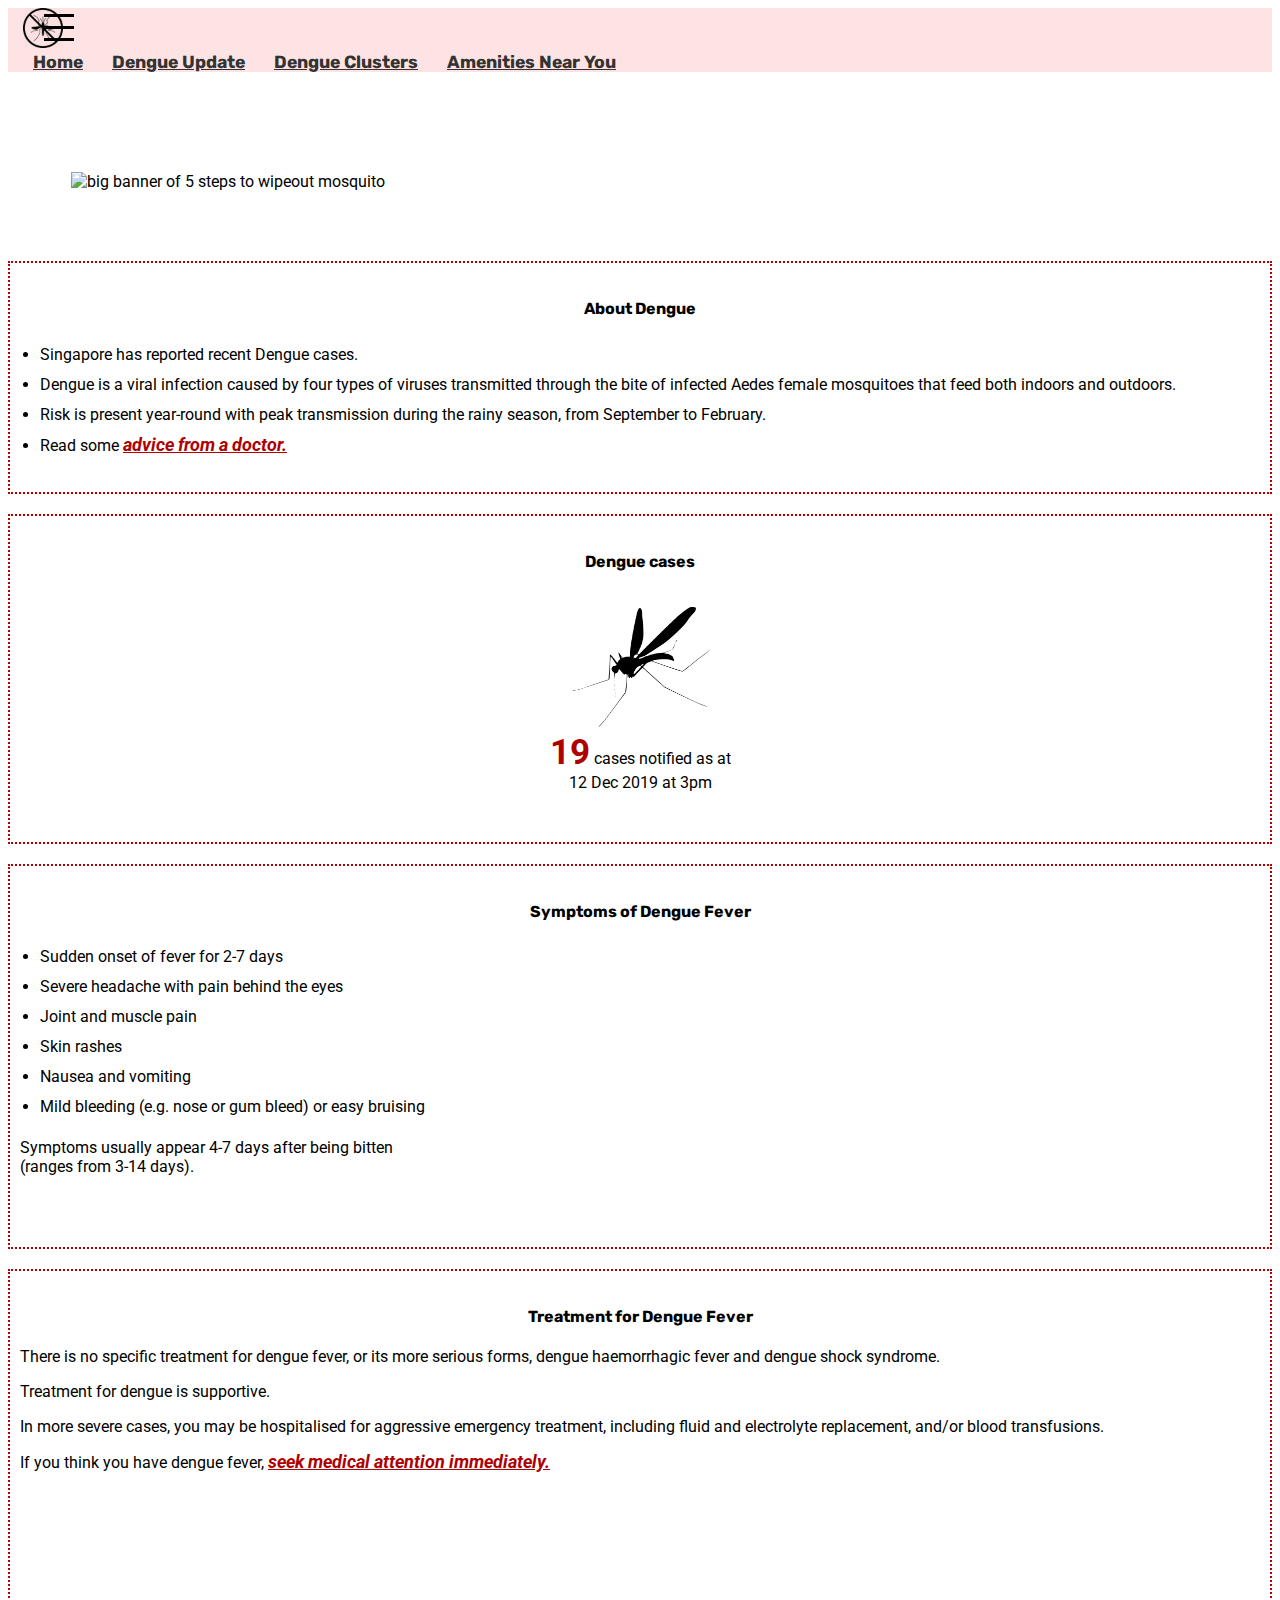
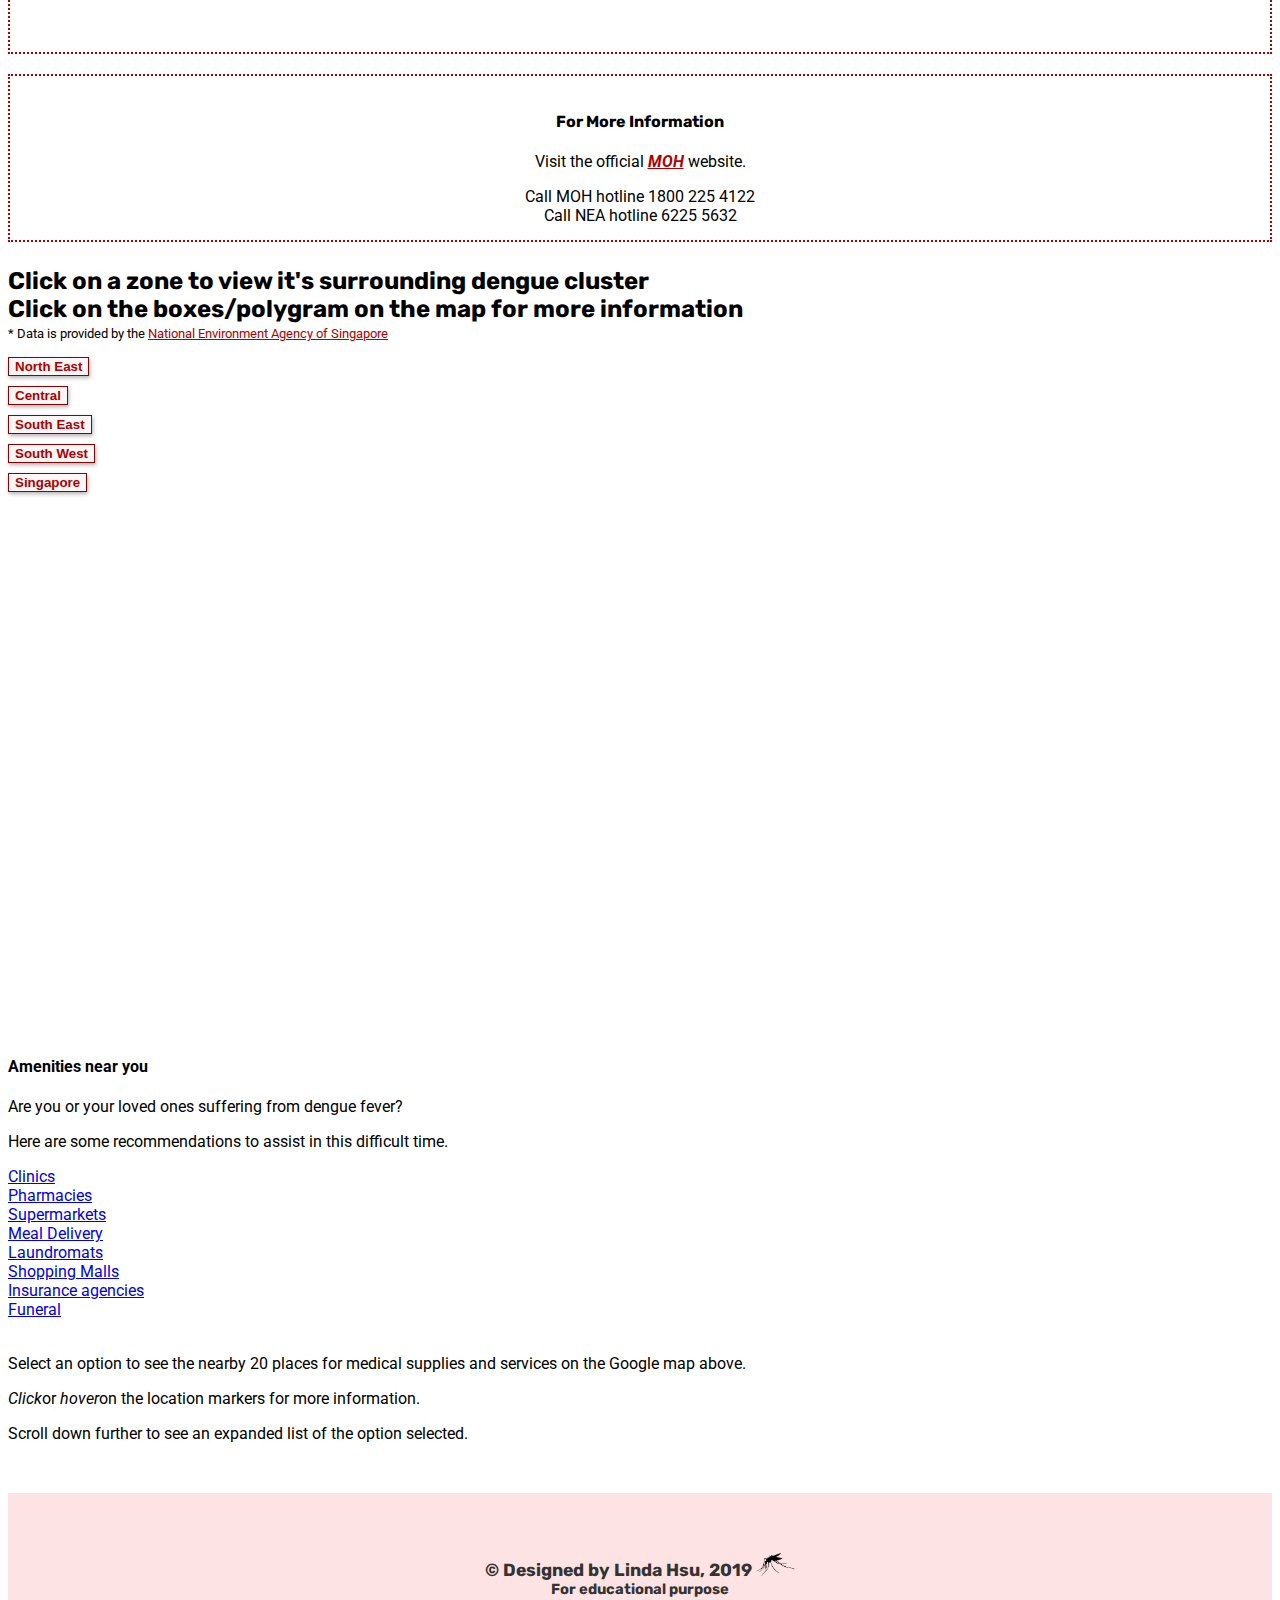
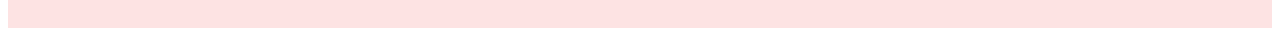
==== commit 69f79c91: "added comments for some codes for easy reference" ====
--- a/index.html
+++ b/index.html
@@ -18,7 +18,7 @@
 
 <body>
   <!-- Start of Navbar -->
-  <div id="page-top"></div>
+  <div id="aboveMozImage"></div>
   <div class="container">
     <nav class="navbar fixed-top navbar-expand-md">
       <img src="assets/images/mosquito-favicon-no.png" alt="small icon of a no mosquito" class="moz-brand" />
@@ -26,10 +26,10 @@
         data-target="#navbarNavAltMarkup"><span></span></a>
       <div class="collapse navbar-collapse" id="navbarNavAltMarkup">
         <div class="navbar-nav">
-          <a class="nav-item nav-link" href="#page-top">Home</a>
+          <a class="nav-item nav-link" href="#aboveMozImage">Home</a>
           <a class="nav-item nav-link" href="#aboveAboutDengue">Dengue Update</a>
-          <a class="nav-item nav-link" href="#abovezones">Dengue Clusters</a>
-          <a class="nav-item nav-link" href="#amenities">Amenities Near You</a>
+          <a class="nav-item nav-link" href="#aboveZones">Dengue Clusters</a>
+          <a class="nav-item nav-link" href="#aboveAmenities">Amenities Near You</a>
         </div>
       </div>
     </nav>
@@ -78,9 +78,9 @@
           </div>
           <!-- <span class="number-cases"> -->
           <div class="cases-div">
-            <span class="reported-cases">29</span>
+            <span class="reported-cases">19</span>
             <span>cases notified as at</span><br />
-            <span>10 Dec 2019 at 3pm</span>
+            <span>12 Dec 2019 at 3pm</span>
           </div>
         </div>
       </div>
@@ -147,12 +147,12 @@
     </div>
   </div>
 
-  <!-- In between Dengue information and Select zone -->
-  <div class="container">
-    <div id="abovezones"></div>
-  </div>
-
-  <!-- Start of Select Zone -->
+  <!-- Above Select zones -->
+  <div class="container">
+    <div id="aboveZones"></div>
+  </div>
+
+  <!-- Start of Select Zones -->
   <div class="container">
     <div class="select-zone" id="select-zone">
       <h3>
@@ -160,7 +160,8 @@
         <br>
         Click on the boxes/polygram on the map for more information
       </h3>
-      <small>* Data is provided by the <a href="https://data.gov.sg/search?q=dengue"> National Environment Agency of
+      <small>* Data is provided by the <a href="https://data.gov.sg/search?q=dengue" target="_blank"> National
+          Environment Agency of
           Singapore</a></small>
       <div class="zonebtns" id="zonebtns">
         <div class="row">
@@ -203,11 +204,11 @@
   </div>
 
   <!-- Above Amenities Card -->
-  <div id="amenities"></div>
+  <div id="aboveAmenities"></div>
 
   <!-- Amenities Card -->
   <div class="container">
-    <div class="card eastcard">
+    <div class="card amenitiesCard">
       <div class=" card-body">
         <h4 class="card-title">Amenities near you</h4>
         <p class="card-text">
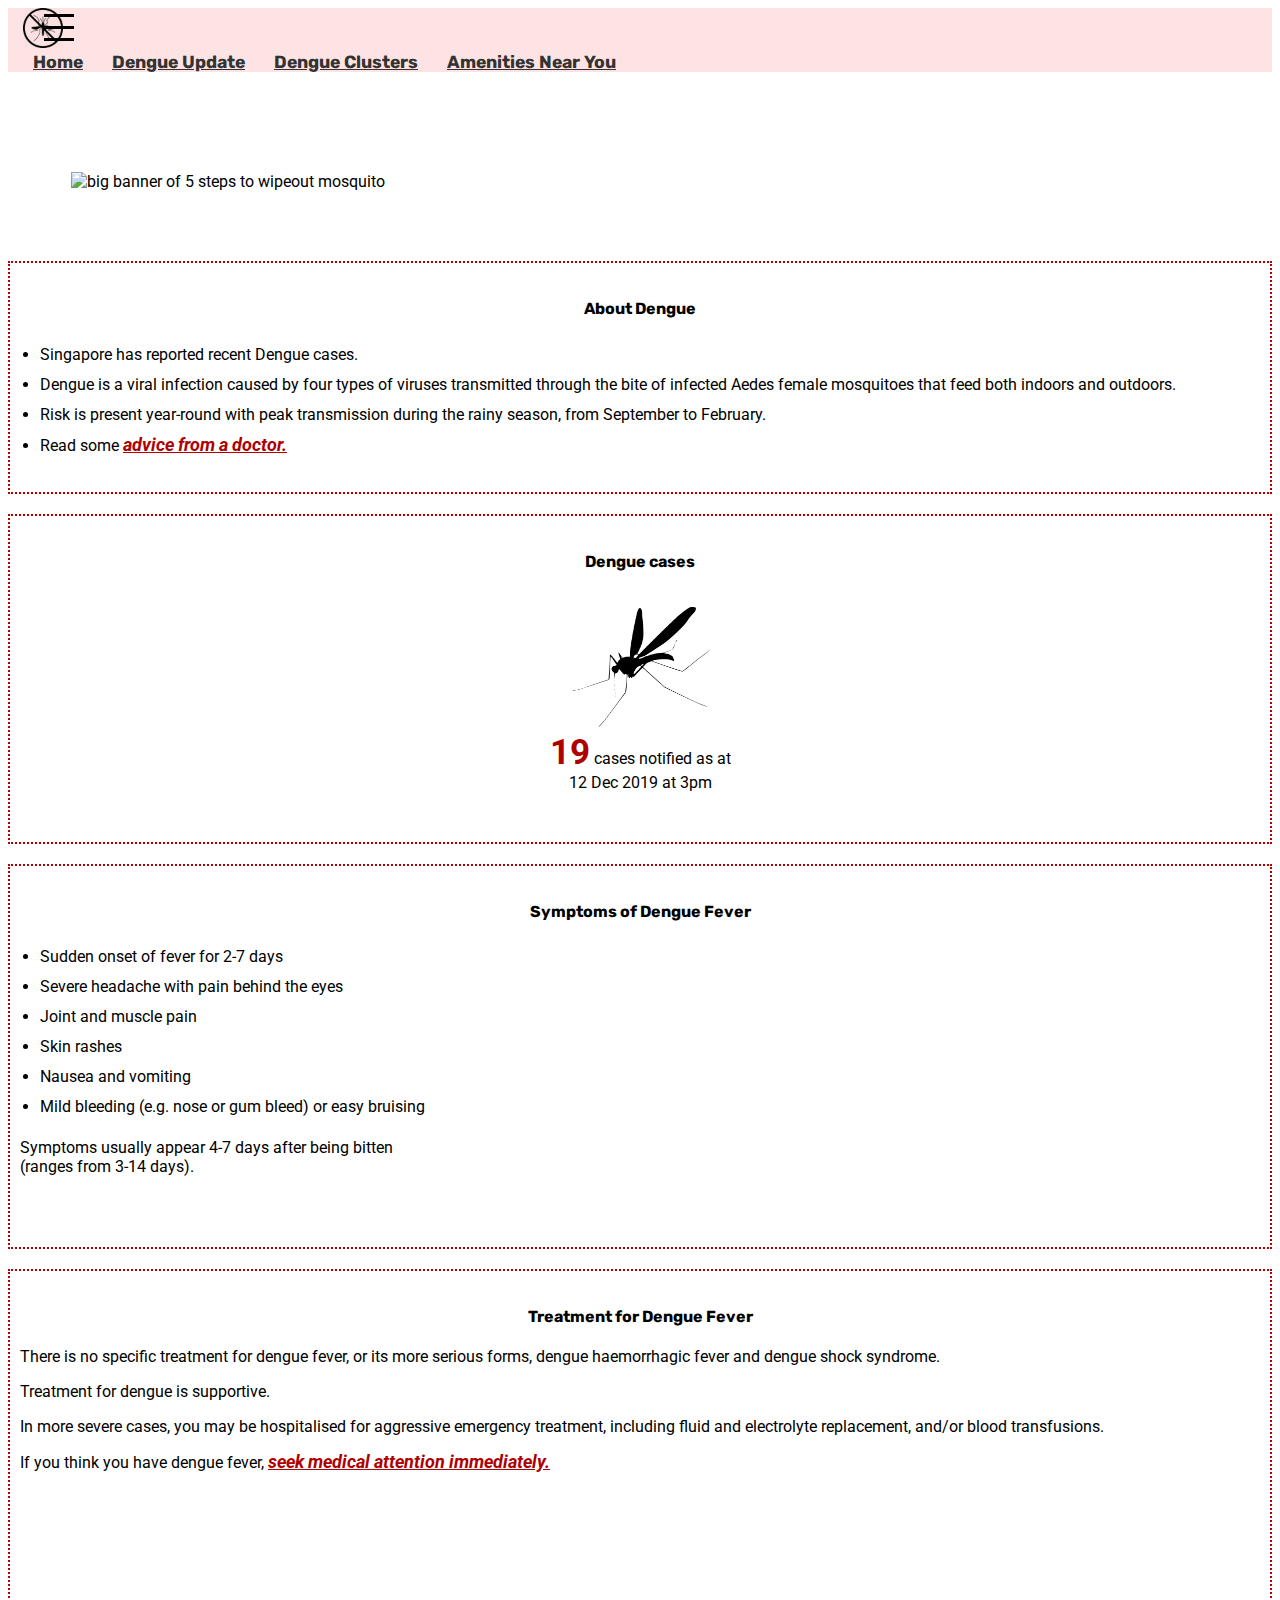
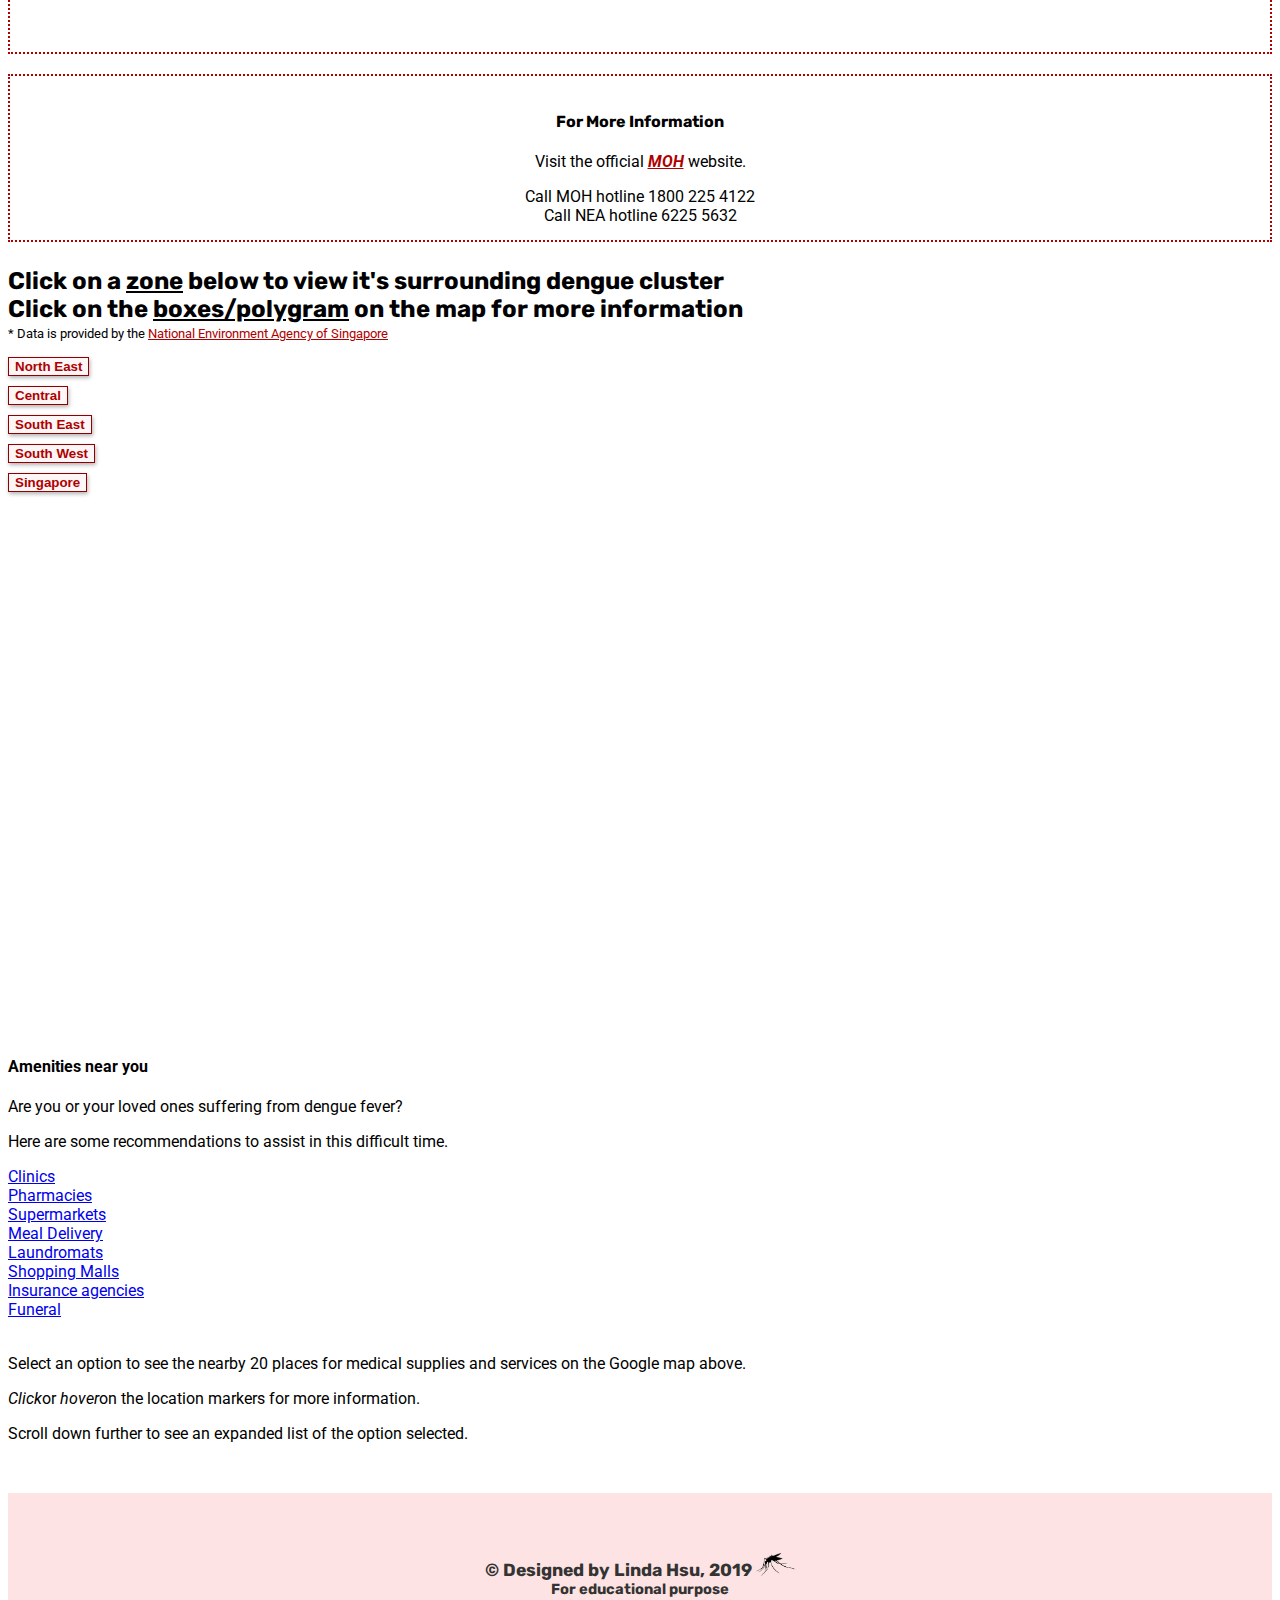
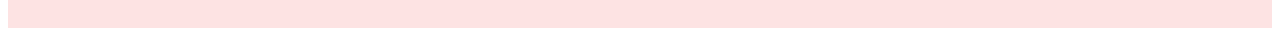
==== commit 9f4ddcfa: "added underline to let users see zone, boxes and polygram clearer" ====
--- a/index.html
+++ b/index.html
@@ -156,9 +156,9 @@
   <div class="container">
     <div class="select-zone" id="select-zone">
       <h3>
-        Click on a zone to view it's surrounding dengue cluster
+        Click on a <u>zone</u> below to view it's surrounding dengue cluster
         <br>
-        Click on the boxes/polygram on the map for more information
+        Click on the <u>boxes/polygram</u> on the map for more information
       </h3>
       <small>* Data is provided by the <a href="https://data.gov.sg/search?q=dengue" target="_blank"> National
           Environment Agency of
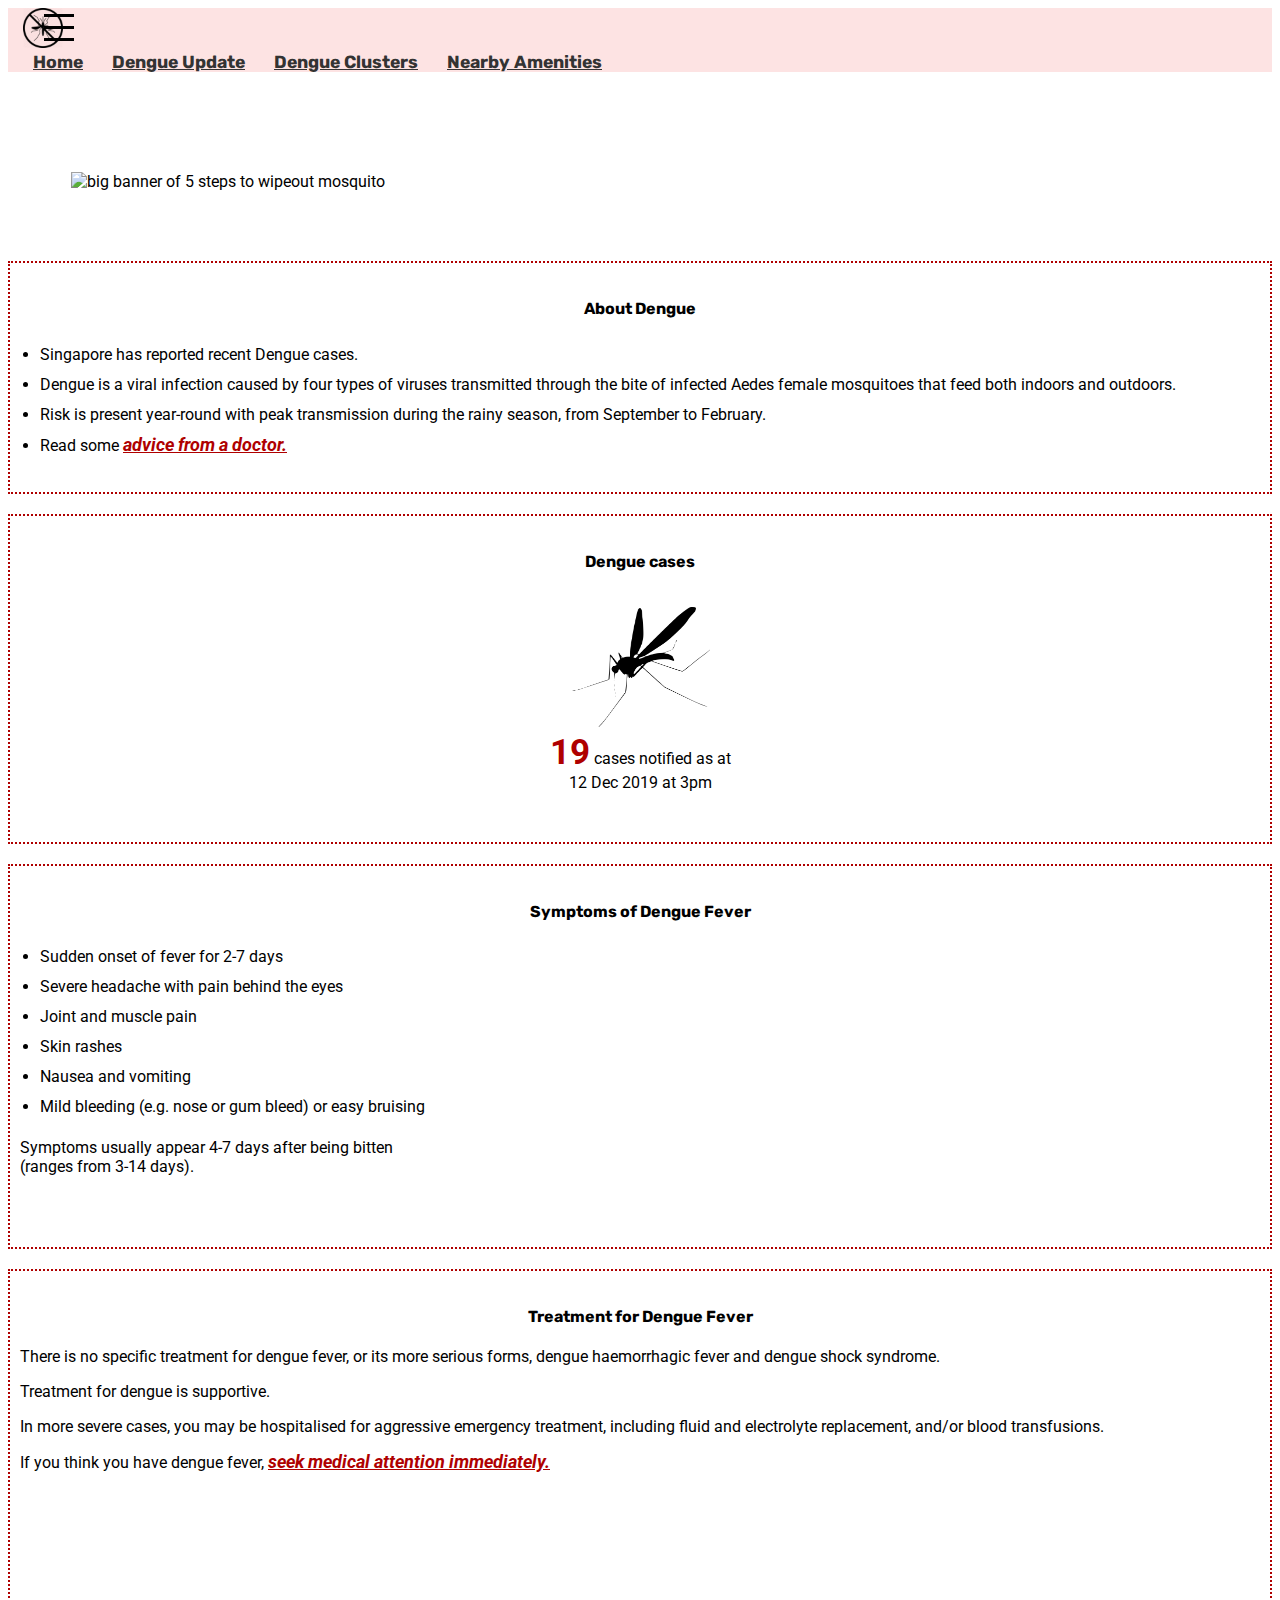
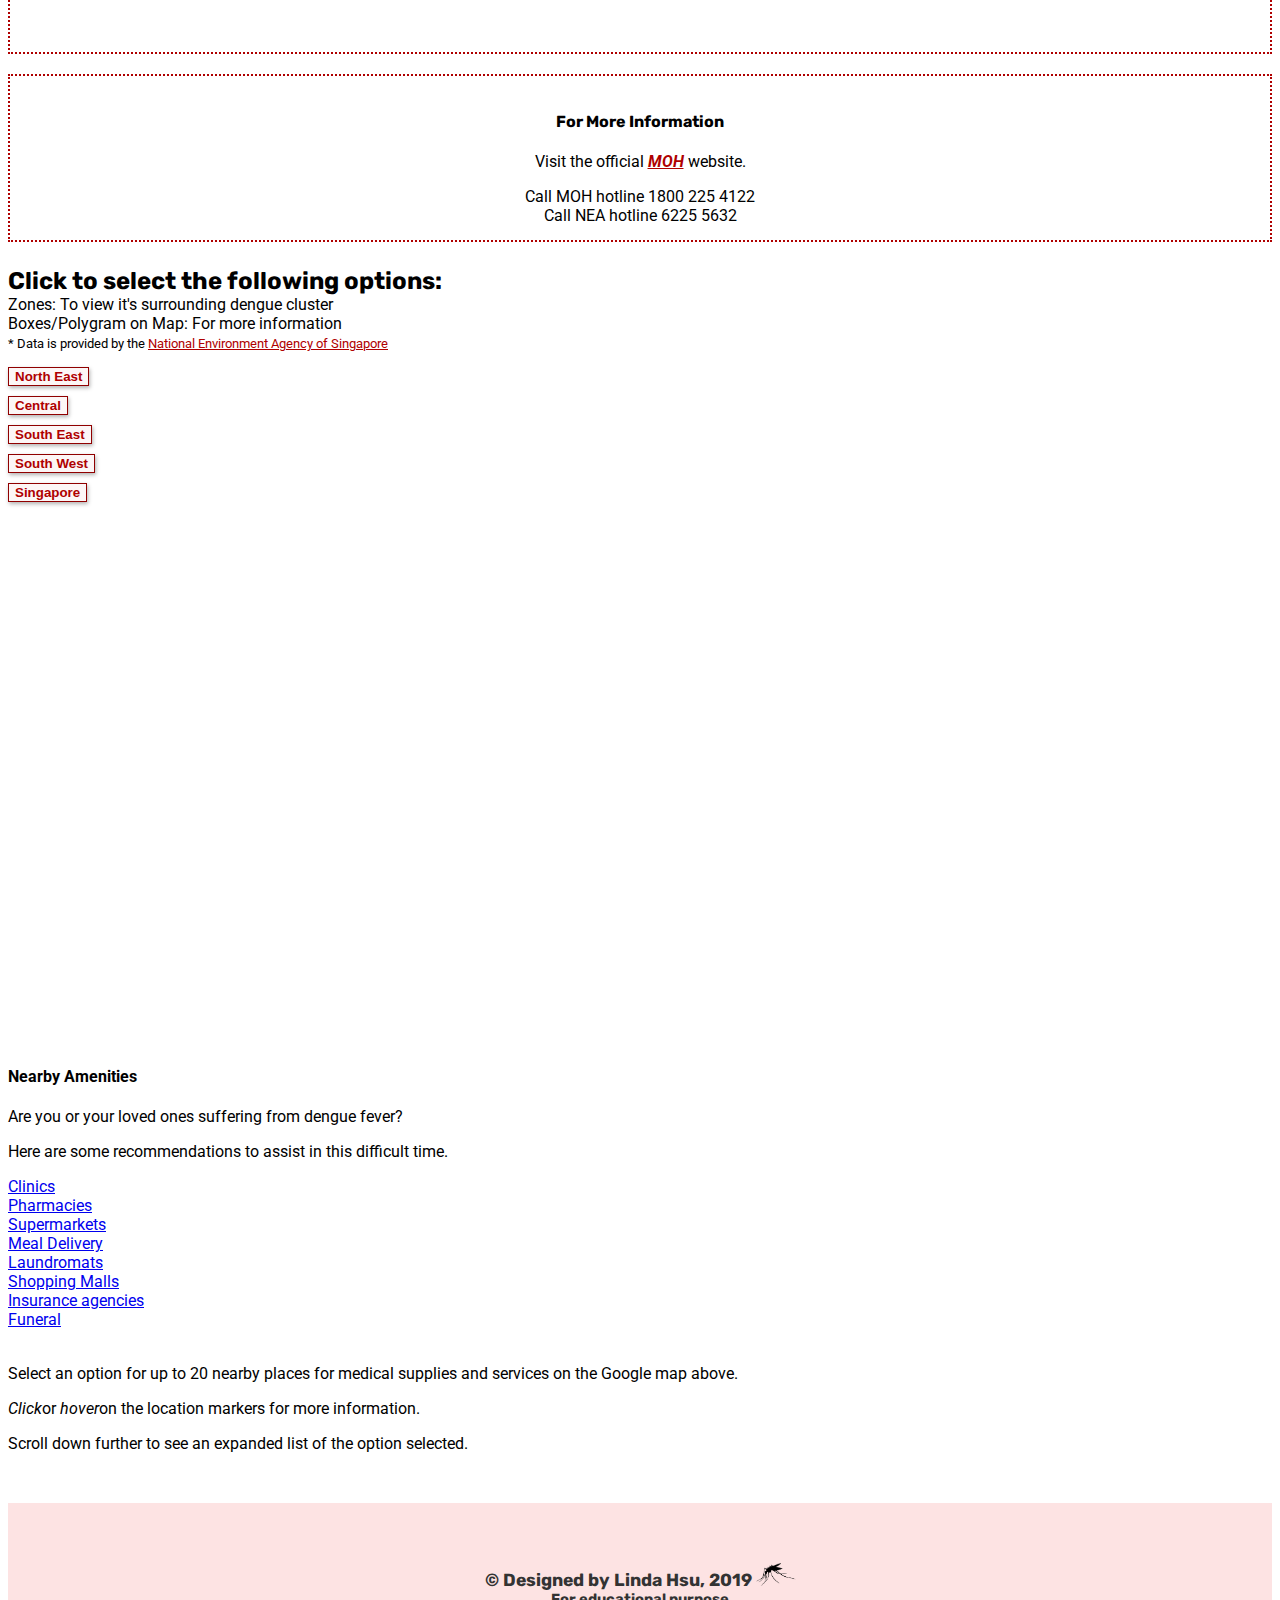
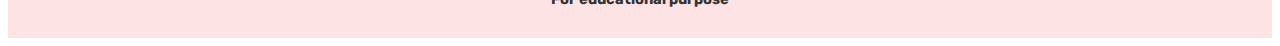
==== commit 0403eb5a: "added wireframes" ====
--- a/index.html
+++ b/index.html
@@ -22,14 +22,14 @@
   <div class="container">
     <nav class="navbar fixed-top navbar-expand-md">
       <img src="assets/images/mosquito-favicon-no.png" alt="small icon of a no mosquito" class="moz-brand" />
-      <a href="#" class="navbar-toggler hamburger hamburger-animation" data-toggle="collapse"
+      <a href="#navbarNavAltMarkup" class="navbar-toggler hamburger hamburger-animation" data-toggle="collapse"
         data-target="#navbarNavAltMarkup"><span></span></a>
       <div class="collapse navbar-collapse" id="navbarNavAltMarkup">
         <div class="navbar-nav">
           <a class="nav-item nav-link" href="#aboveMozImage">Home</a>
           <a class="nav-item nav-link" href="#aboveAboutDengue">Dengue Update</a>
           <a class="nav-item nav-link" href="#aboveZones">Dengue Clusters</a>
-          <a class="nav-item nav-link" href="#aboveAmenities">Amenities Near You</a>
+          <a class="nav-item nav-link" href="#aboveAmenities">Nearby Amenities</a>
         </div>
       </div>
     </nav>
@@ -156,10 +156,12 @@
   <div class="container">
     <div class="select-zone" id="select-zone">
       <h3>
-        Click on a <u>zone</u> below to view it's surrounding dengue cluster
-        <br>
-        Click on the <u>boxes/polygram</u> on the map for more information
+        Click to select the following options:
       </h3>
+      <span>Zones</u></span>: To view it's surrounding dengue cluster
+      <br>
+      <span>Boxes/Polygram on Map</span>: For more information
+      <br>
       <small>* Data is provided by the <a href="https://data.gov.sg/search?q=dengue" target="_blank"> National
           Environment Agency of
           Singapore</a></small>
@@ -210,7 +212,7 @@
   <div class="container">
     <div class="card amenitiesCard">
       <div class=" card-body">
-        <h4 class="card-title">Amenities near you</h4>
+        <h4 class="card-title">Nearby Amenities</h4>
         <p class="card-text">
           Are you or your loved ones suffering from dengue fever?
         </p>
@@ -246,7 +248,7 @@
         </div>
         <br />
         <p>
-          Select an option to see the nearby 20 places for medical supplies
+          Select an option for up to 20 nearby places for medical supplies
           and services on the Google map above.
         </p>
         <p><i>Click</i>or <i>hover</i>on the location markers <i class="fas fa-map-marker-alt"></i>for more information.
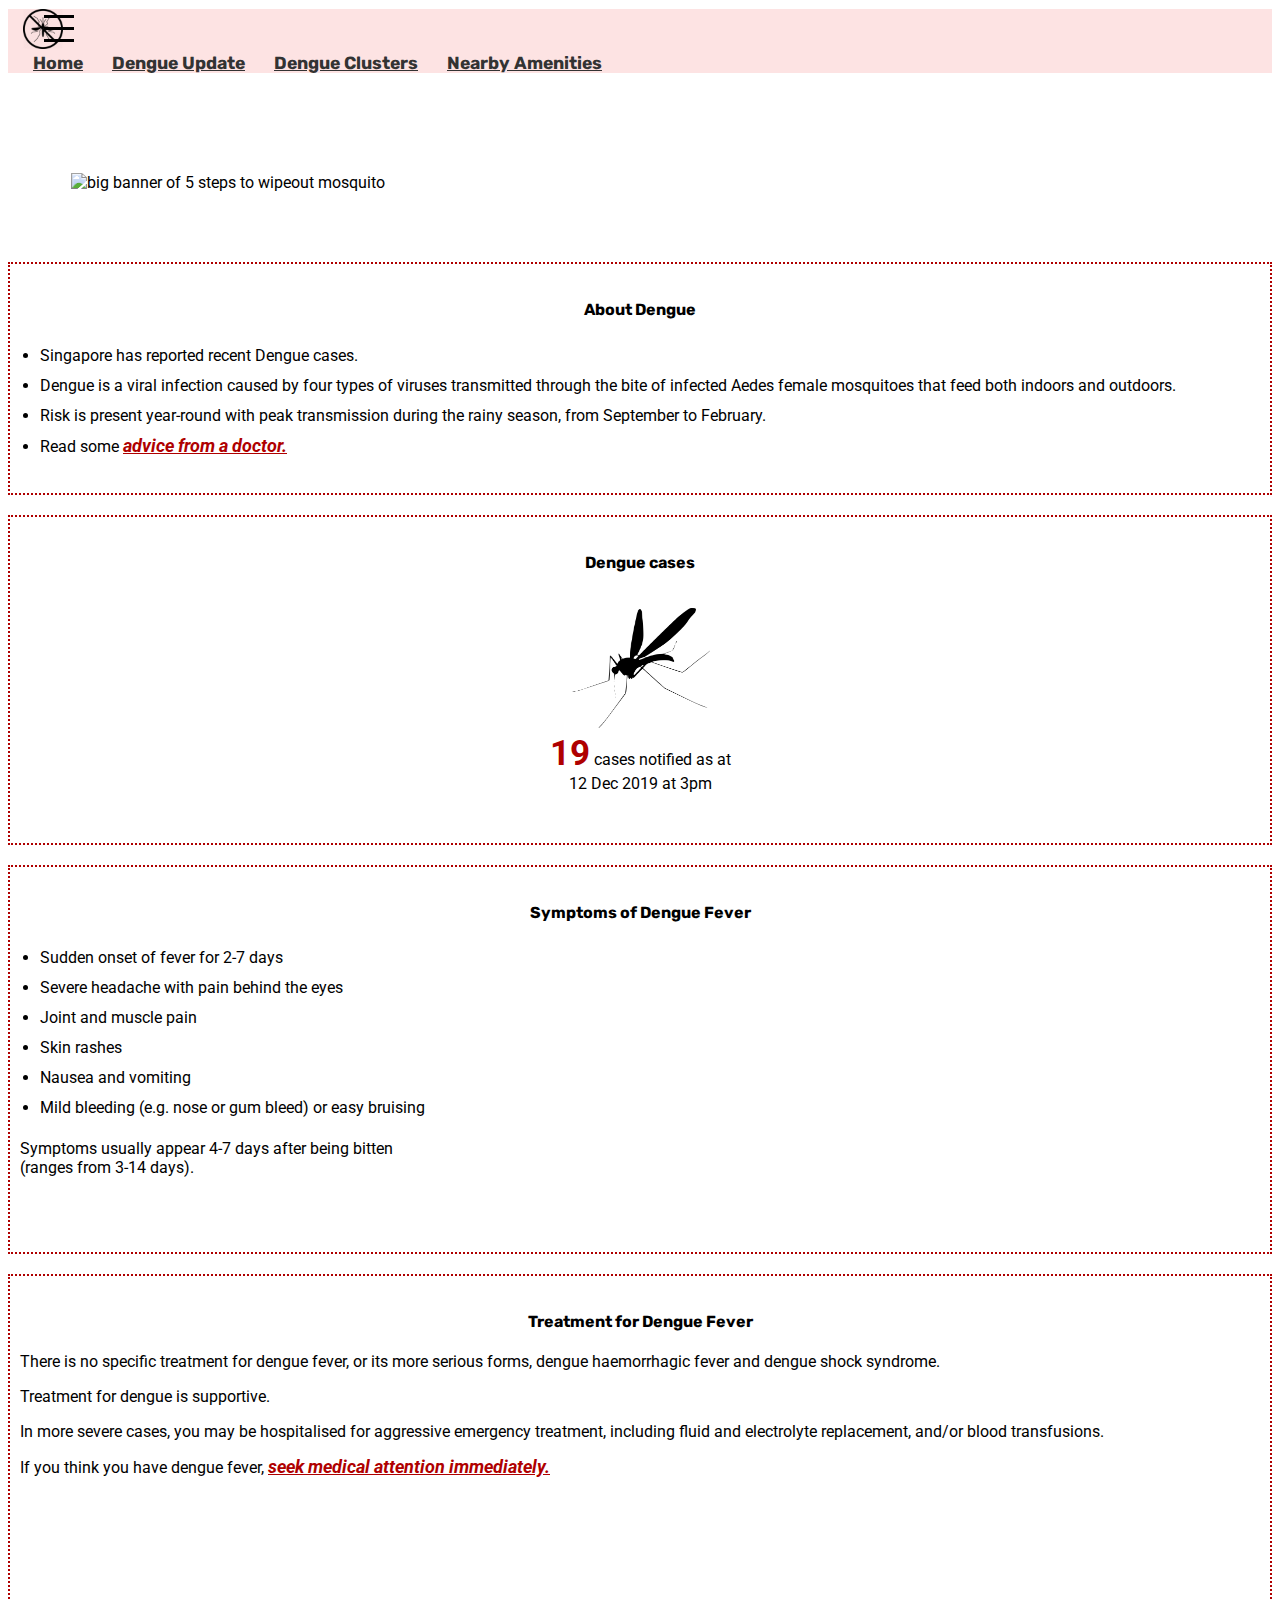
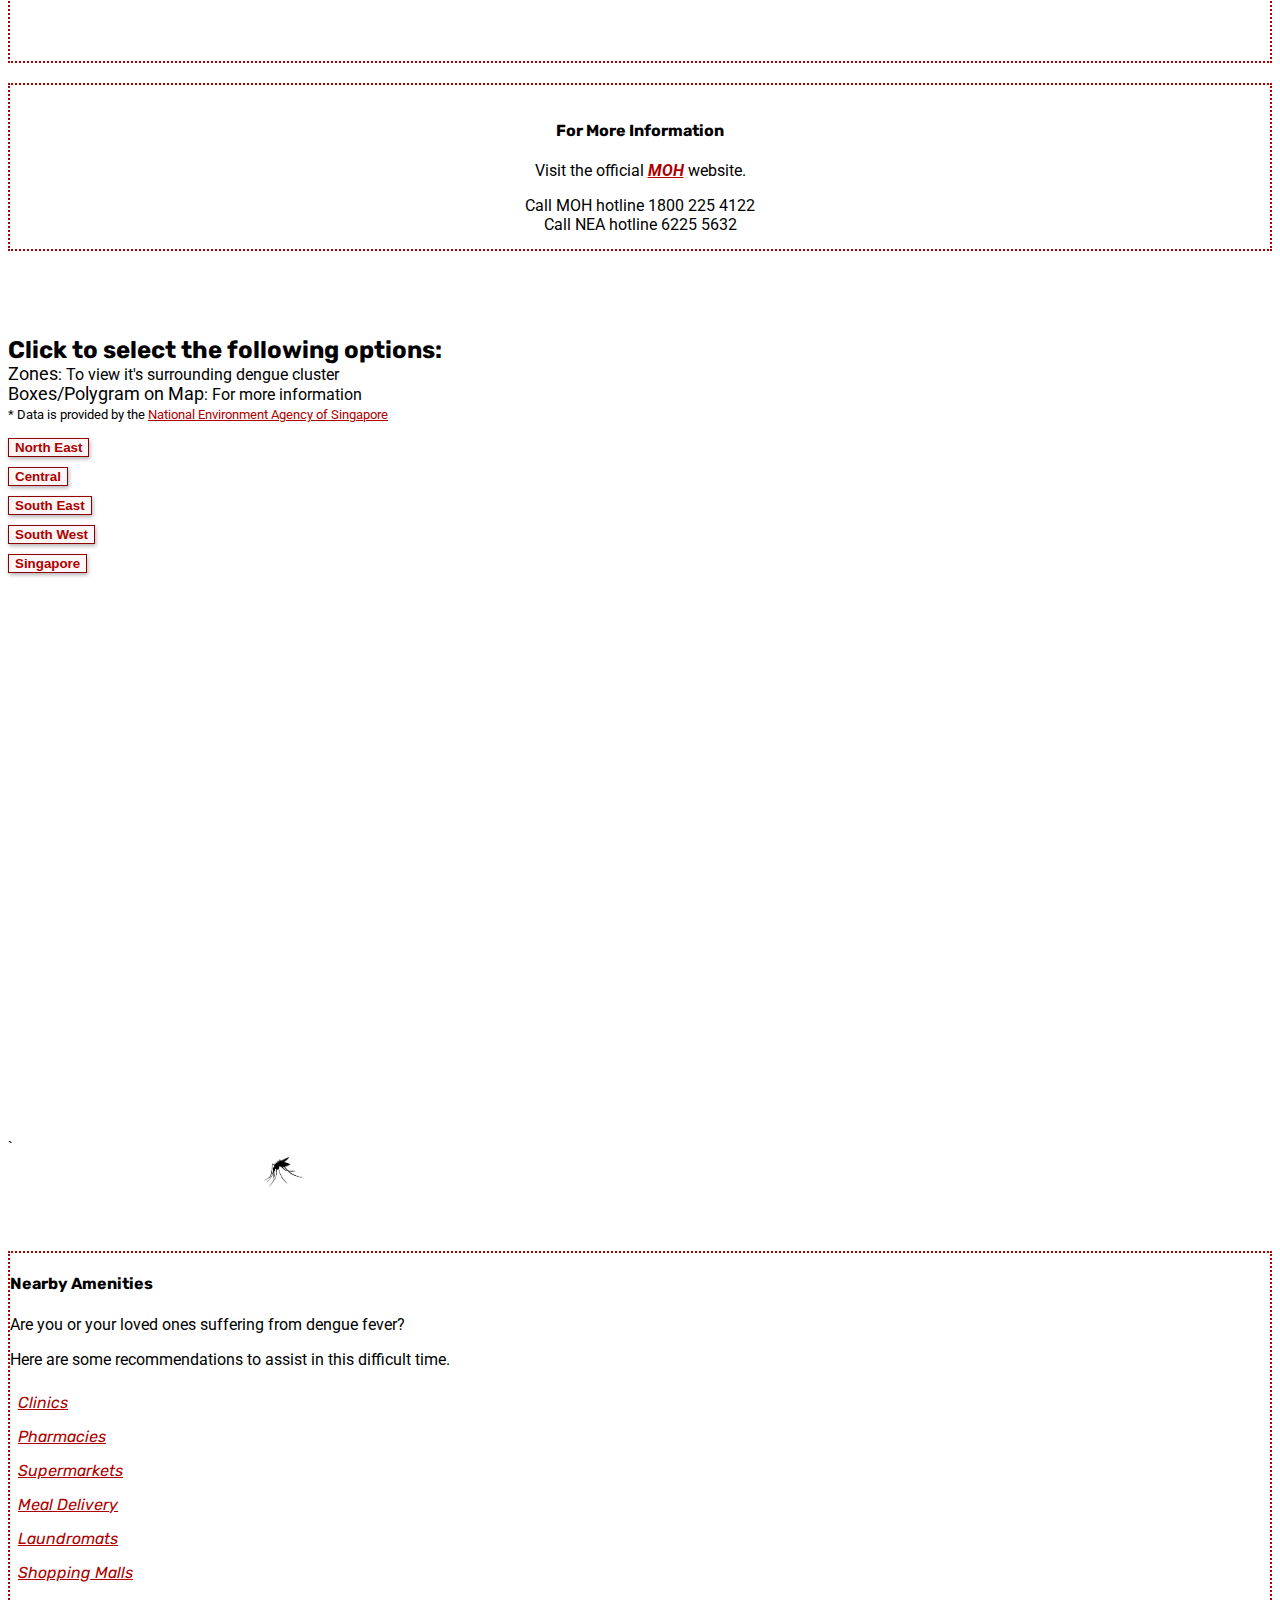
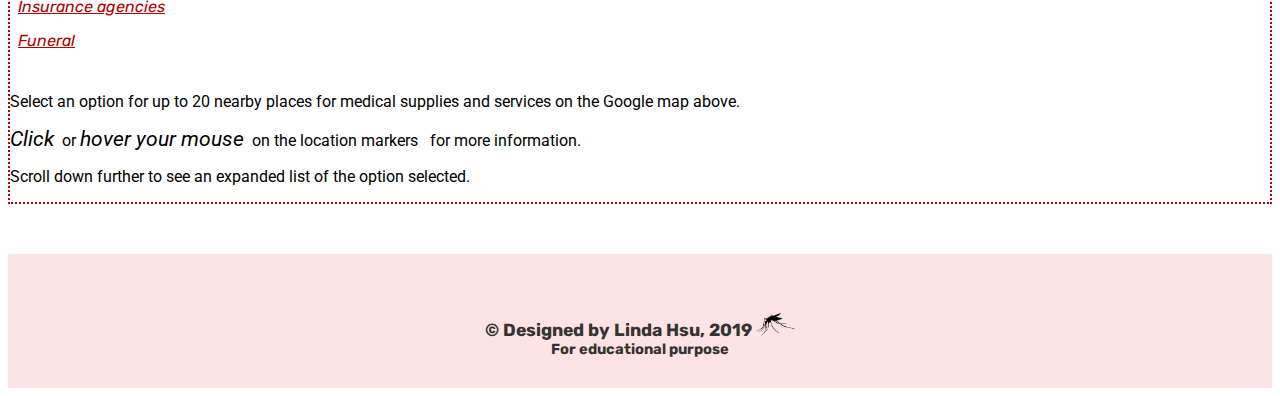
==== commit c8cae28f: "trying out random mosquito and splat" ====
--- a/index.html
+++ b/index.html
@@ -158,7 +158,7 @@
       <h3>
         Click to select the following options:
       </h3>
-      <span>Zones</u></span>: To view it's surrounding dengue cluster
+      <span>Zones</span>: To view it's surrounding dengue cluster
       <br>
       <span>Boxes/Polygram on Map</span>: For more information
       <br>
@@ -203,6 +203,11 @@
   <!-- Google Map -->
   <div class="container-fluid">
     <div id="map"></div>
+  </div>`
+
+  <div class="random-mosquito">
+    <img src="assets/images/mosquito-favicon-big.png" alt="small icon of a mosquito sucking blood"
+      class="small-mosquito" />
   </div>
 
   <!-- Above Amenities Card -->
@@ -237,13 +242,13 @@
             <a href="#zonebtns" class="card-link laundromats"><i class="fas fa-tshirt"></i>Laundromats</a>
           </div>
           <div class="col-md-4 col-lg-3">
-            <a href="#zonebtns" class="card-link shopping"><i class="fas fa-building"></i>Shopping Malls</a>
+            <a href="#zonebtns" class="card-link shopping"><i class="fas fa-store"></i>Shopping Malls</a>
           </div>
           <div class="col-lg-3 d-none d-lg-block">
             <a href="#zonebtns" class="card-link insurance"><i class="fas fa-landmark"></i>Insurance agencies</a>
           </div>
           <div class="col-lg-3 d-none d-lg-block">
-            <a href="#zonebtns" class="card-link funeral"><i class="fas fa-store"></i>Funeral</a>
+            <a href="#zonebtns" class="card-link funeral"><i class="fas fa-heart-broken"></i>Funeral</a>
           </div>
         </div>
         <br />
@@ -251,7 +256,8 @@
           Select an option for up to 20 nearby places for medical supplies
           and services on the Google map above.
         </p>
-        <p><i>Click</i>or <i>hover</i>on the location markers <i class="fas fa-map-marker-alt"></i>for more information.
+        <p><i>Click</i>or <i>hover your mouse</i>on the location markers <i class="fas fa-map-marker-alt"></i>for more
+          information.
         </p>
         <p>
           Scroll down further to see an expanded list of the option selected.
@@ -276,7 +282,7 @@
         &copy; Designed by Linda Hsu, 2019
         <a href="https://www.moh.gov.sg/diseases-updates/dengue" target="_blank"><img
             src="assets/images/mosquito-favicon-big.png" alt="small icon of a mosquito sucking blood"
-            class="footer-mosq" />
+            class="small-mosq" />
         </a>
       </p>
       <small>For educational purpose</small>
--- a/assets/styles.css
+++ b/assets/styles.css
@@ -3,10 +3,11 @@
   font-family: "Roboto", sans-serif;
 }
 
-#page-top {
+#aboveMozImage {
   height: 1px;
 }
 
+/* Start of Navbar */
 .navbar {
   background: #fde3e3;
 }
@@ -37,17 +38,20 @@
   height: 30px;
   right: 25px;
 }
+
 .hamburger span {
   margin: 0 auto;
   position: relative;
   top: 8px;
   right: 13px;
 }
+
 .hamburger span:before,
 .hamburger span:after {
   position: absolute;
   content: "";
 }
+
 .hamburger span,
 .hamburger span:before,
 .hamburger span:after {
@@ -56,23 +60,29 @@
   background-color: #000;
   display: block;
 }
+
 .hamburger span:before {
   margin-top: -12px;
 }
+
 .hamburger span:after {
   margin-top: 12px;
 }
+
 .hamburger-animation {
   -webkit-transform: rotate(0deg);
   transform: rotate(0deg);
   -webkit-transition: 0.2s ease;
   transition: 0.2s ease;
 }
+
 .hamburger-animation:hover {
   -webkit-transform: rotate(90deg);
   transform: rotate(90deg);
 }
-
+/* End of Navbar */
+
+/* Jumbletron image */
 .mozzie-wipeout img {
   width: 90%;
   display: block;
@@ -84,10 +94,39 @@
   height: 70px;
 }
 
-#dengue-update {
-  height: 1px;
-}
-
+/* Start of Dengue box */
+.about-dengue {
+  border: 2px dotted #af0000;
+  padding: 15px 10px;
+  margin-bottom: 20px;
+}
+
+.about-dengue h4 {
+  text-align: center;
+  font-family: "Rubik", sans-serif;
+  font-weight: bold;
+}
+
+.about-dengue ul {
+  line-height: 30px;
+  padding-left: 20px;
+}
+
+.about-dengue a {
+  color: #af0000;
+  font-style: italic;
+  font-weight: bold;
+  font-size: 1.1rem;
+}
+
+.about-dengue a:hover {
+  color: #900000;
+  text-decoration: none;
+  font-weight: bold;
+}
+/* End of Dengue box */
+
+/* Start of Dengue cases box */
 .dengue-cases {
   border: 2px dotted #af0000;
   padding: 15px 10px;
@@ -117,37 +156,9 @@
   font-weight: bold;
   color: #af0000;
 }
-
-.about-dengue {
-  border: 2px dotted #af0000;
-  padding: 15px 10px;
-  margin-bottom: 20px;
-}
-
-.about-dengue h4 {
-  text-align: center;
-  font-family: "Rubik", sans-serif;
-  font-weight: bold;
-}
-
-.about-dengue ul {
-  line-height: 30px;
-  padding-left: 20px;
-}
-
-.about-dengue a {
-  color: #af0000;
-  font-style: italic;
-  font-weight: bold;
-  font-size: 1.1rem;
-}
-
-.about-dengue a:hover {
-  color: #900000;
-  text-decoration: none;
-  font-weight: bold;
-}
-
+/* End of Dengue cases box */
+
+/* Start of Dengue symptoms box */
 .dengue-symptoms {
   border: 2px dotted #af0000;
   padding: 15px 10px;
@@ -164,7 +175,9 @@
   line-height: 30px;
   padding-left: 20px;
 }
-
+/* End of Dengue symptoms box */
+
+/* Start of Dengue treatment box */
 .dengue-treatment {
   border: 2px dotted #af0000;
   padding: 15px 10px;
@@ -189,7 +202,9 @@
   text-decoration: none;
   font-weight: bold;
 }
-
+/* End of Dengue treatment box */
+
+/* Start of More Information box */
 .more-information {
   border: 2px dotted #af0000;
   padding: 15px 10px;
@@ -214,11 +229,13 @@
   text-decoration: none;
   font-weight: bold;
 }
-
-#abovezones {
+/* End of More Information box */
+
+#aboveZones {
   height: 40px;
 }
 
+/* Start of Select zones section */
 .select-zone h3 {
   font-family: "Rubik", sans-serif;
   font-weight: bold;
@@ -227,6 +244,10 @@
   margin-bottom: 0;
 }
 
+.select-zone span {
+  font-size: 1.1rem;
+}
+
 .select-zone small a {
   color: #af0000;
 }
@@ -309,13 +330,29 @@
   background: #fae5e5;
   color: #900000;
 }
-
+/* End of Select zones section */
+
+/* Goodle map */
 #map {
   width: 100%;
   height: 500px;
   margin: 30px auto;
 }
 
+.small-mosquito {
+  width: 40px;
+  height: 30px;
+  position: relative;
+  left: 20vw;
+}
+
+.small-mosquito:hover {
+  animation: shake 0.82s cubic-bezier(0.36, 0.07, 0.19, 0.97) both;
+  transform: translate3d(0, 0, 0);
+  backface-visibility: hidden;
+  perspective: 1000px;
+}
+
 /* Styling for clusters' infowindows */
 #cluster-infobox {
   line-height: 23px;
@@ -335,27 +372,28 @@
   font-size: 0.9rem;
 }
 
-#amenities {
+#aboveAmenities {
   height: 60px;
 }
 
-.eastcard {
+/* Start of Amenities card */
+.amenitiesCard {
   border: 2px dotted #af0000;
   margin-bottom: 20px;
 }
 
-.eastcard h4 {
-  font-family: "Rubik", sans-serif;
-  font-weight: bold;
-}
-
-.eastcard i {
+.amenitiesCard h4 {
+  font-family: "Rubik", sans-serif;
+  font-weight: bold;
+}
+
+.amenitiesCard i {
   margin-right: 8px;
   font-size: 1.3rem;
   text-align: left;
 }
 
-.eastcard a {
+.amenitiesCard a {
   color: #af0000;
   font-style: italic;
   text-align: left;
@@ -363,22 +401,26 @@
   font-family: "Rubik", sans-serif;
 }
 
-.eastcard a:hover {
-  color: #900000;
-}
-
+.amenitiesCard a:hover {
+  color: #900000;
+}
+/* End of Amenities card */
+
+/* Start of Amenities' result table */
 .results-table {
   margin-bottom: 50px;
 }
 
-tr:nth-child(even) {
-  background: #fcf6f6;
-}
-
 thead .table-header {
   background: #fcf1f1;
 }
 
+tr:nth-child(even) {
+  background: #fcf6f6;
+}
+/* End of Amenities' result table */
+
+/* Start of Footer */
 .footer-div {
   padding-left: 0;
   padding-right: 0;
@@ -408,11 +450,11 @@
   margin-bottom: 0;
 }
 
-.footer-mosq {
+.small-mosq {
   width: 40px;
 }
 
-.footer-mosq:hover {
+.small-mosq:hover {
   animation: shake 0.82s cubic-bezier(0.36, 0.07, 0.19, 0.97) both;
   transform: translate3d(0, 0, 0);
   backface-visibility: hidden;
@@ -446,6 +488,7 @@
   display: block;
   margin-bottom: 10px;
 }
+/* End of Footer */
 
 @media (max-width: 767.98px) {
   .navbar-nav a:first-child {
@@ -469,7 +512,7 @@
     margin-top: 15px;
   }
   .dengue-symptoms {
-    height: 351px;
+    height: 355px;
   }
 
   .table-sm {
@@ -479,6 +522,6 @@
 
 @media (min-width: 1200px) {
   .dengue-treatment {
-    height: 351px;
-  }
-}
+    height: 355px;
+  }
+}
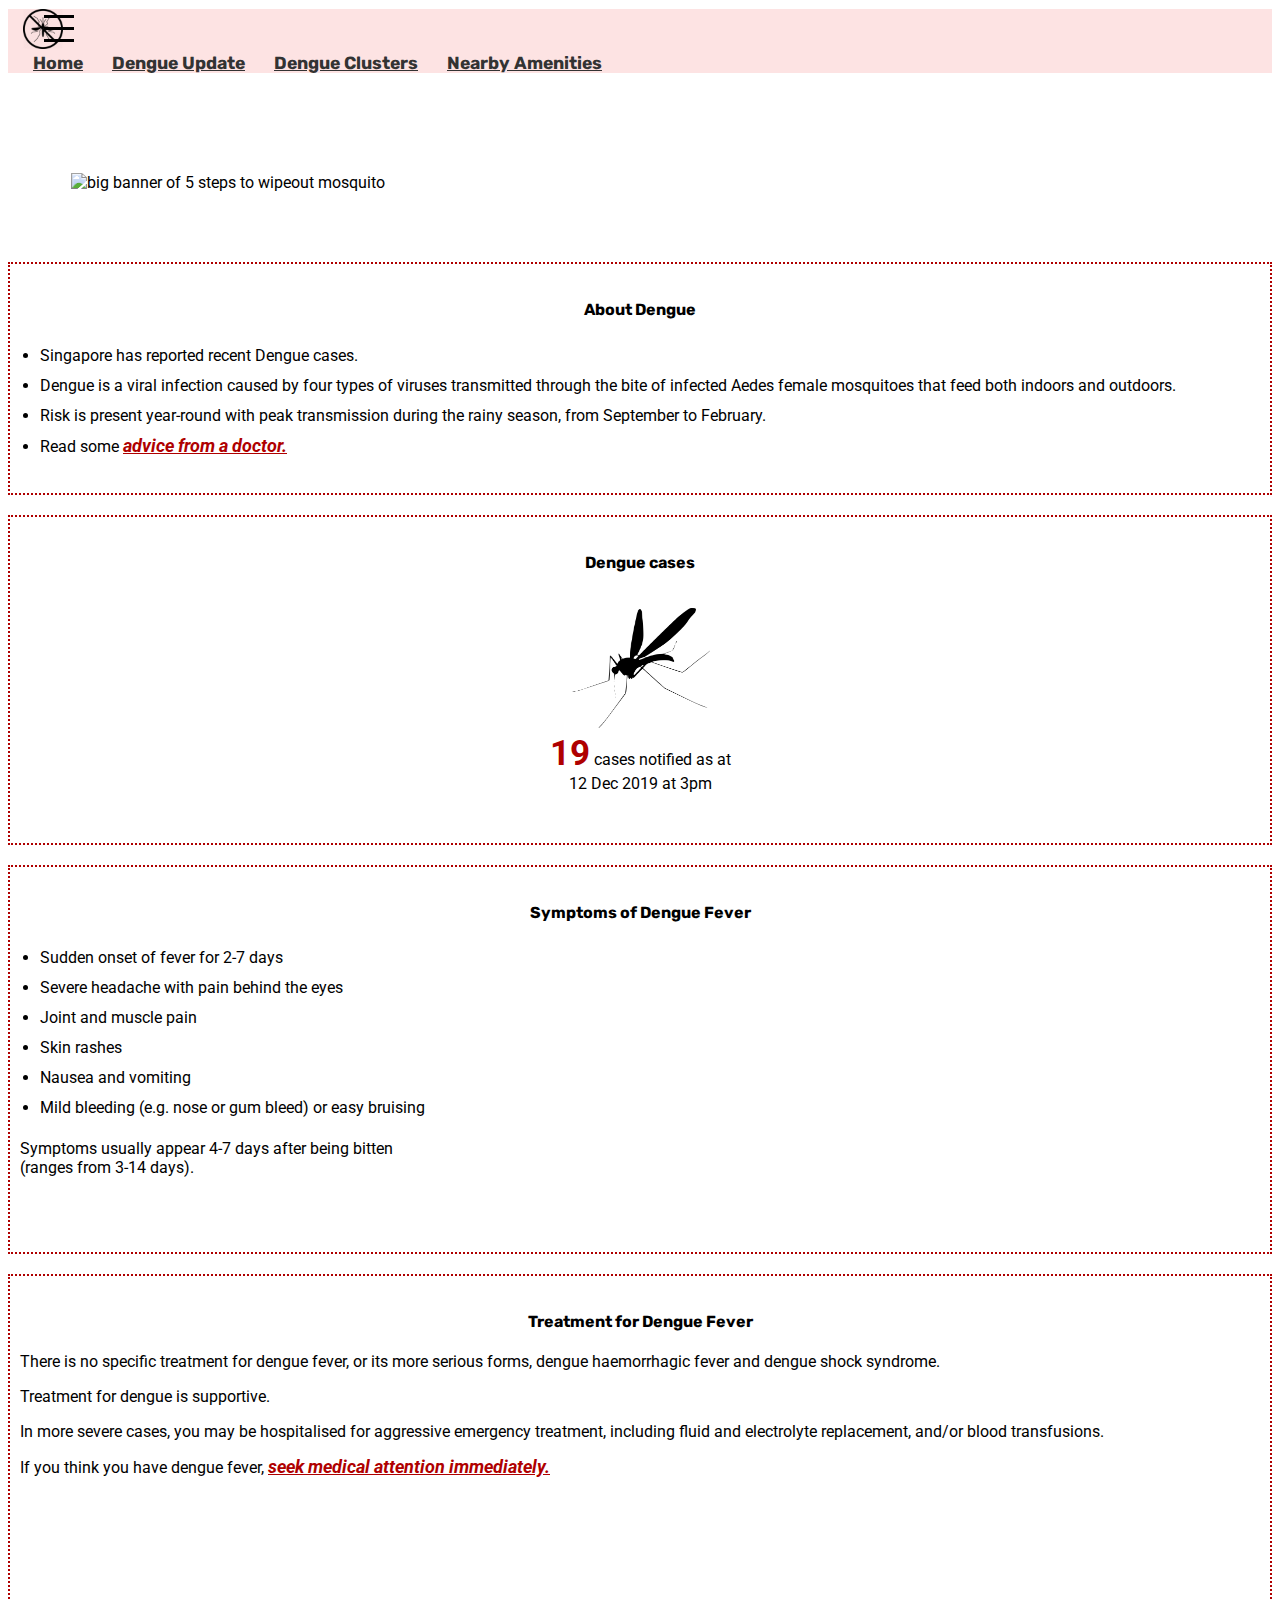
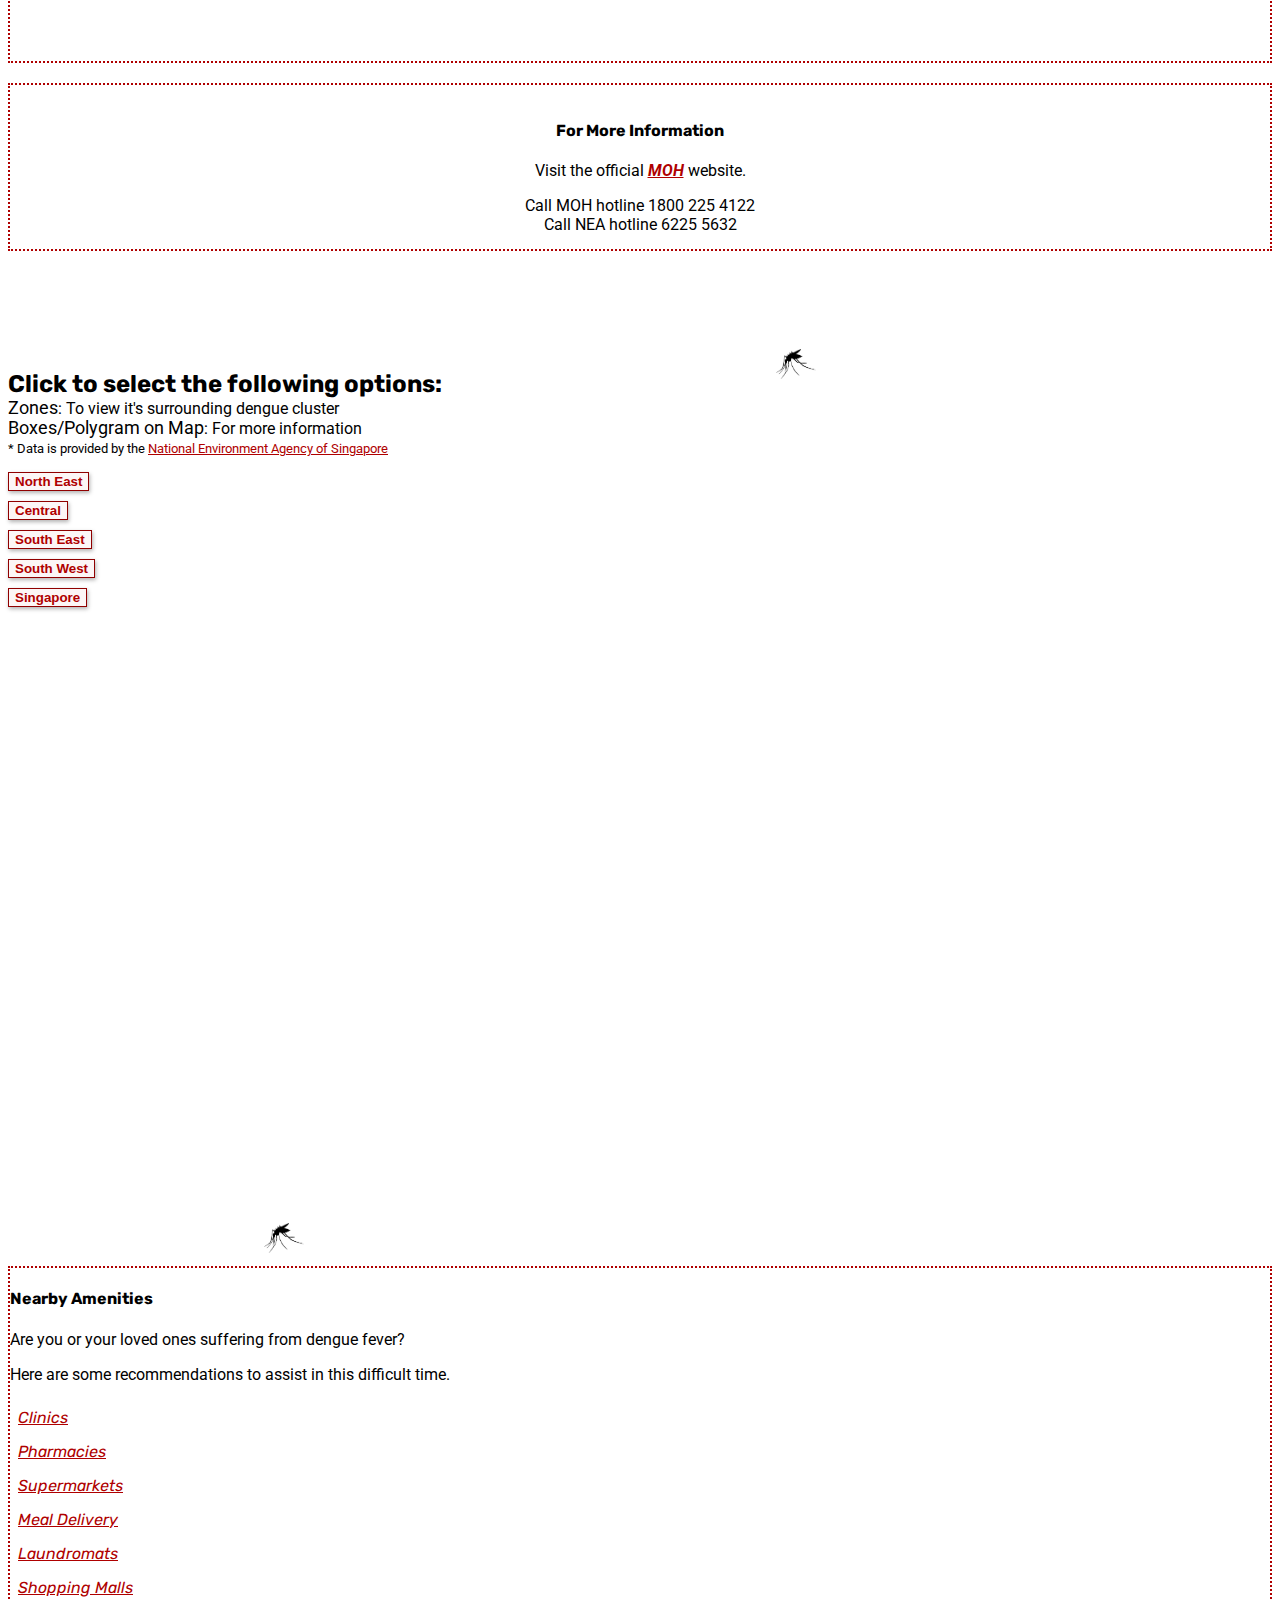
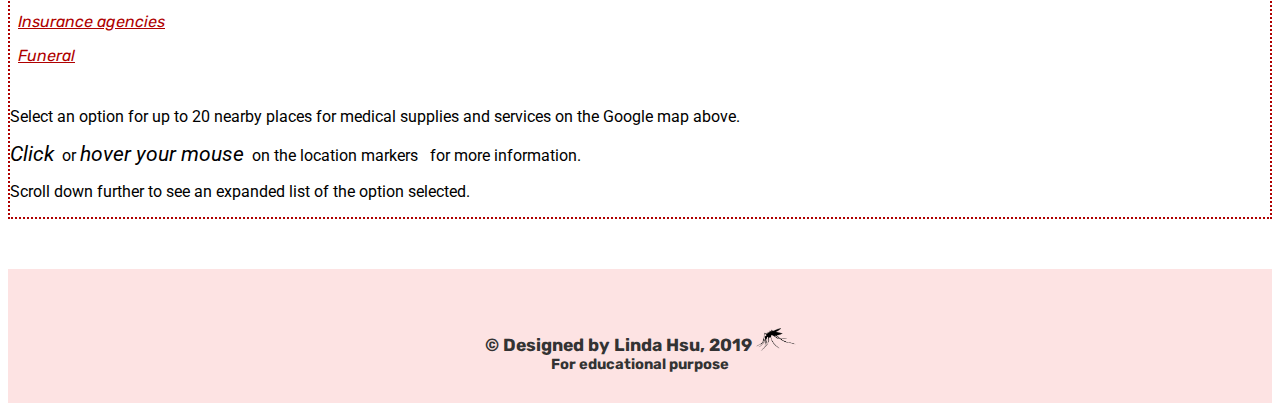
==== commit 0843a256: "introduced another random mosquito" ====
--- a/index.html
+++ b/index.html
@@ -152,6 +152,12 @@
     <div id="aboveZones"></div>
   </div>
 
+  <!-- Random mosquito 1 -->
+  <div class="random-mosquito">
+      <img src="assets/images/mosquito-favicon-big.png" alt="small icon of a mosquito sucking blood"
+        class="small-mosquito1" />
+    </div>
+
   <!-- Start of Select Zones -->
   <div class="container">
     <div class="select-zone" id="select-zone">
@@ -203,11 +209,12 @@
   <!-- Google Map -->
   <div class="container-fluid">
     <div id="map"></div>
-  </div>`
-
+  </div>
+
+  <!-- Random mosquito 2 -->
   <div class="random-mosquito">
     <img src="assets/images/mosquito-favicon-big.png" alt="small icon of a mosquito sucking blood"
-      class="small-mosquito" />
+      class="small-mosquito2" />
   </div>
 
   <!-- Above Amenities Card -->
@@ -309,6 +316,7 @@
   <!--Own js file-->
   <script src="assets/scripts/app.js"></script>
   <script src="assets/scripts/scrolling-effect.js"></script>
+  <script src="assets/scripts/random-mosquito.js"></script>
   <script src="assets/scripts/dengue-clusters.js"></script>
   <script src="assets/scripts/places/clinic.js"></script>
   <script src="assets/scripts/places/pharmacy.js"></script>
--- a/assets/styles.css
+++ b/assets/styles.css
@@ -235,6 +235,21 @@
   height: 40px;
 }
 
+/* Random mosquito 1 */
+.small-mosquito1 {
+  width: 40px;
+  height: 30px;
+  position: relative;
+  top: 3vw;
+  left: 60vw;
+}
+
+.small-mosquito1:hover {
+  animation: shake 1s cubic-bezier(0.86, 0.6, 0.64, 0.47) both;
+  transform: translate3d(0, 0, 0);
+  backface-visibility: hidden;
+  perspective: 1000px;
+}
 /* Start of Select zones section */
 .select-zone h3 {
   font-family: "Rubik", sans-serif;
@@ -339,15 +354,16 @@
   margin: 30px auto;
 }
 
-.small-mosquito {
+.small-mosquito2 {
   width: 40px;
   height: 30px;
   position: relative;
+  top: 4vw;
   left: 20vw;
 }
 
-.small-mosquito:hover {
-  animation: shake 0.82s cubic-bezier(0.36, 0.07, 0.19, 0.97) both;
+.small-mosquito2:hover {
+  animation: shake 0.6s cubic-bezier(0.46, 0.2, 0.64, 0.47) both;
   transform: translate3d(0, 0, 0);
   backface-visibility: hidden;
   perspective: 1000px;
@@ -455,7 +471,7 @@
 }
 
 .small-mosq:hover {
-  animation: shake 0.82s cubic-bezier(0.36, 0.07, 0.19, 0.97) both;
+  animation: shake 1s cubic-bezier(0.36, 0.37, 0.89, 0.47) both;
   transform: translate3d(0, 0, 0);
   backface-visibility: hidden;
   perspective: 1000px;
